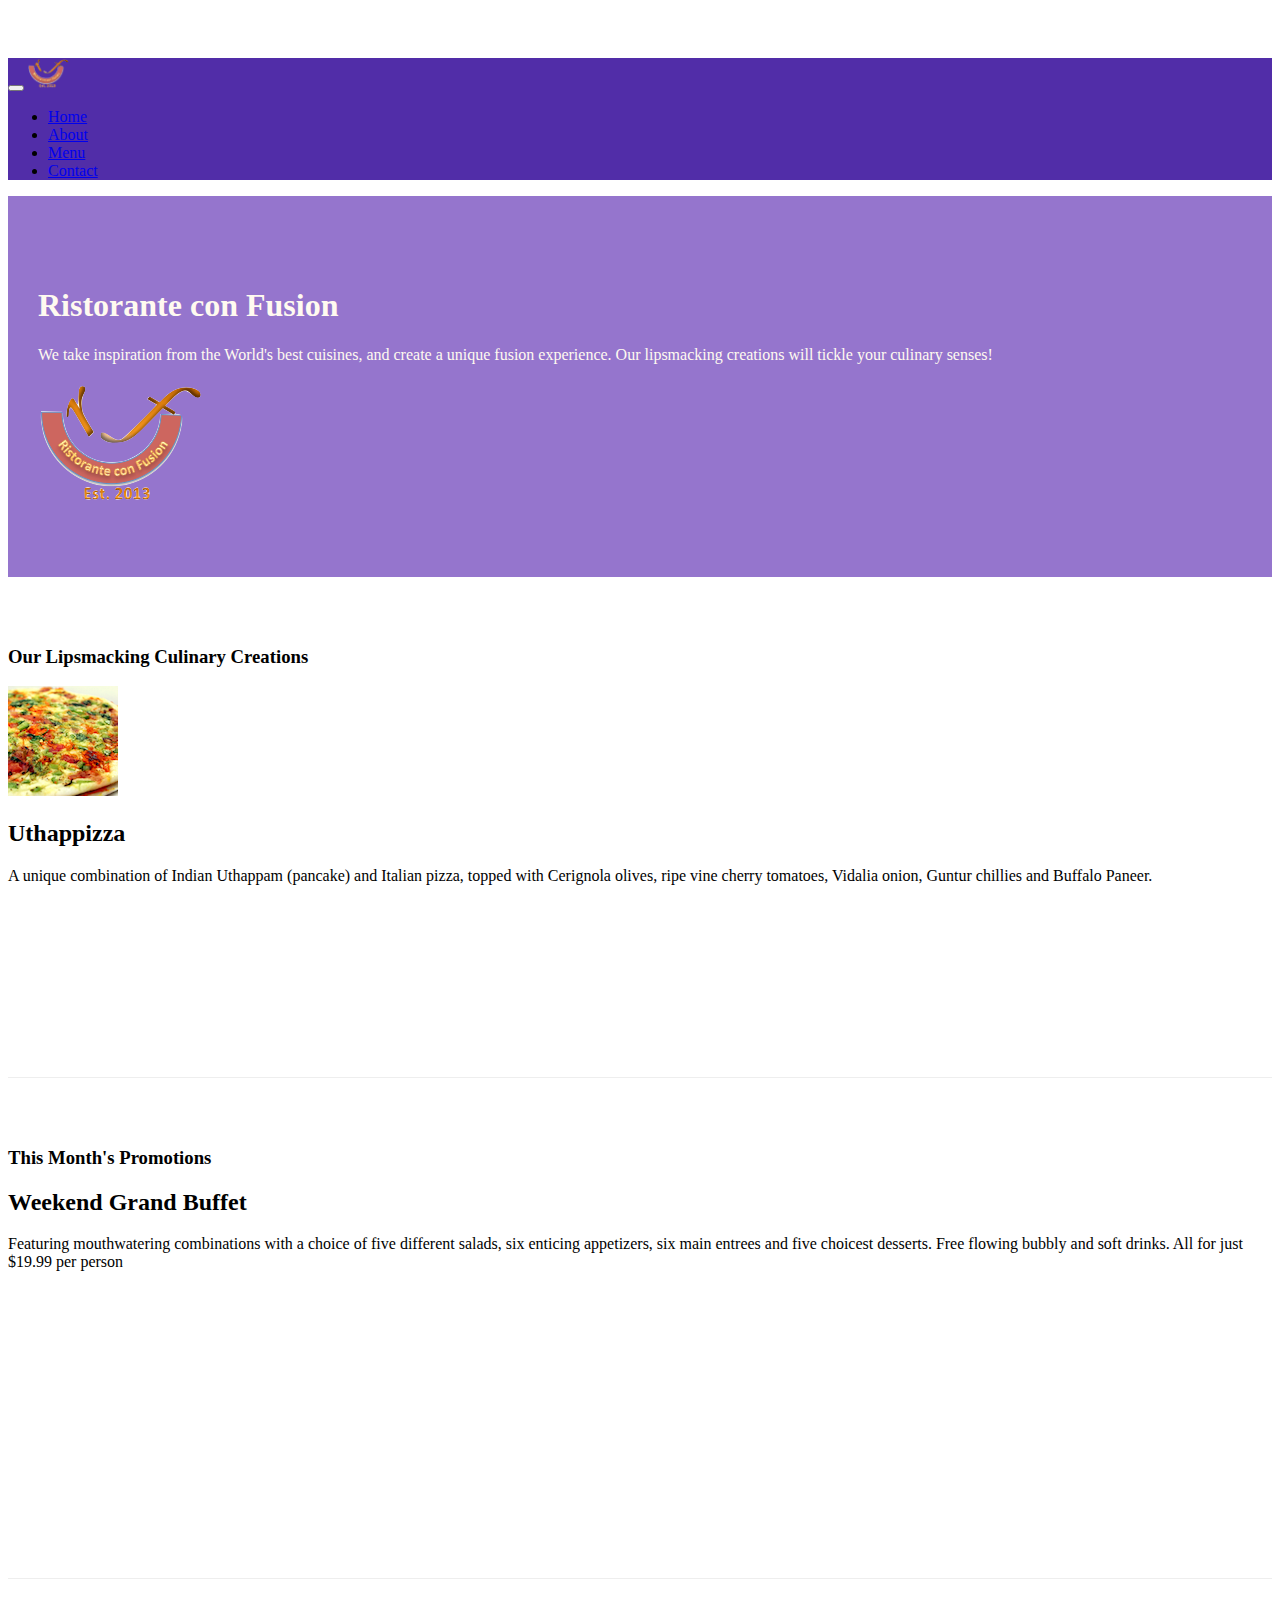
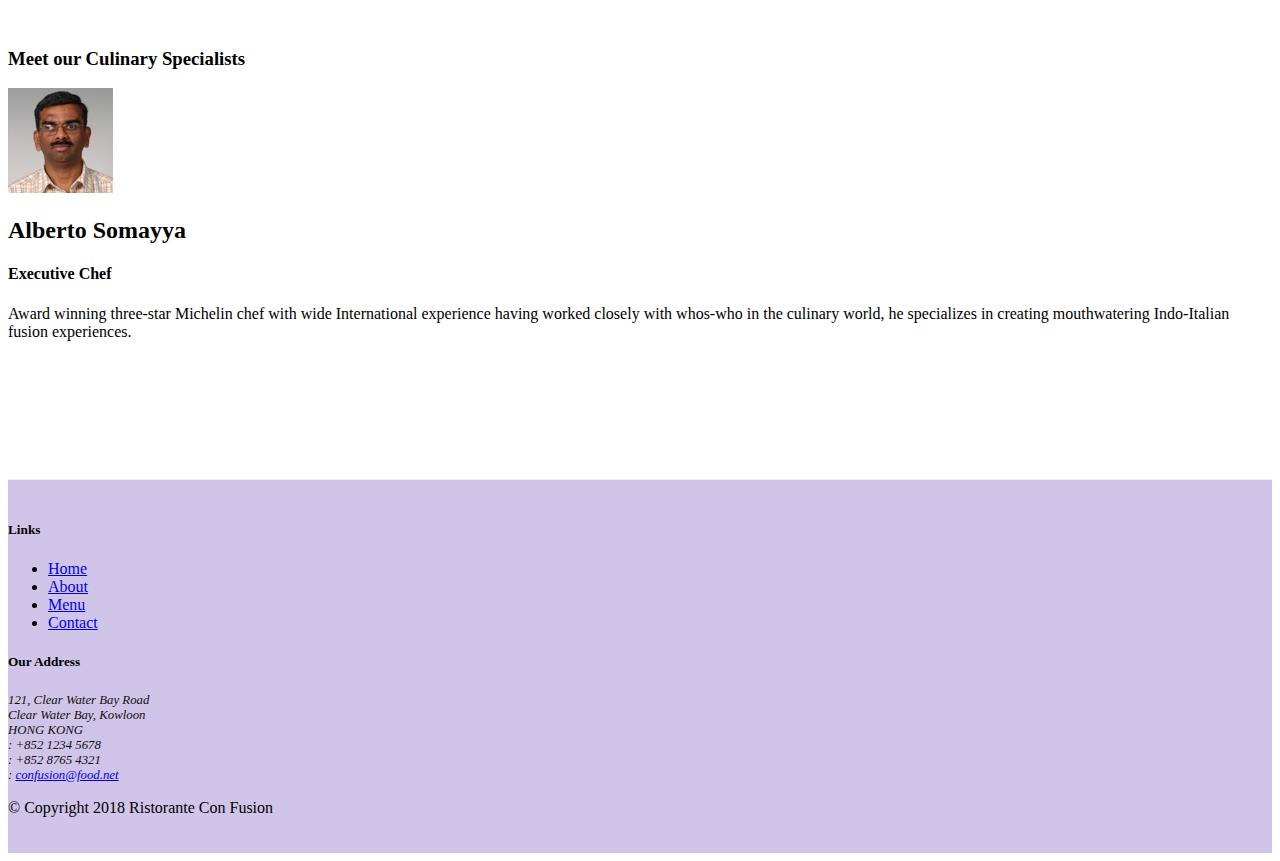
==== index.html @ 8a8d8ecc "Images and Media" ====
<!DOCTYPE html>
<html lang="en">

<head>
    <title>Ristorante Con Fusion</title>
     <!-- Required meta tags always come first -->
     <meta charset="utf-8">
     <meta name="viewport" content="width=device-width, initial-scale=1, shrink-to-fit=no">
     <meta http-equiv="x-ua-compatible" content="ie=edge">
 
     <!-- Bootstrap CSS -->
     <link rel="stylesheet" href="node_modules/bootstrap/dist/css/bootstrap.min.css">
     <link href="css/style.css" rel="stylesheet">
     <link rel="stylesheet" href="node_modules/font-awesome/css/font-awesome.min.css">
     <link rel="stylesheet" href="node_modules/bootstrap-social/bootstrap-social.css">
</head>

<body>
    <nav class="navbar navbar-dark navbar-expand-sm  fixed-top">
        <div class="container">
            <button class="navbar-toggler" type="button" data-toggle="collapse" data-target="#Navbar">
                <span class="navbar-toggler-icon"></span>
            </button>
            <a class="navbar-brand mr-auto" href="#"><img src="img/logo.png" height="30" width="41"></a>
           <div class="collapse navbar-collapse" id="Navbar">
            <ul class="navbar-nav mr-auto"> 
                <li class="nav-item active"><a class="nav-link" href="#"><span class="fa fa-home fa-lg"></span> Home  </a></li>
                <li class="nav-item"><a class="nav-link" href="./aboutus.html"><span class="fa fa-info fa-lg"></span> About  </a></li>
                <li class="nav-item"><a class="nav-link" href="#"><span class="fa fa-list fa-lg"></span> Menu  </a></li>
                <li class="nav-item"><a class="nav-link" href="./contactus.html"><span class="fa fa-address-card fa-lg"></span> Contact  </a></li>
            </ul>
        </div>           
        </div>
    </nav>
    <header class="jumbotron">
        <div class="container">
            <div  class="row row-header"">
                <div class="col-12 col-sm-6">
                    <h1>Ristorante con Fusion</h1>
                    <p>We take inspiration from the World's best cuisines, and create a unique fusion experience. Our lipsmacking creations will tickle your culinary senses!</p>
                </div>
                <div class="col-12 col-sm align-self-center">
                    <img src="img/logo.png" class="img-fluid">
                </div>
            </div>
        </div>
    </header>

    <div class="container">
        <div class="row row-content align-items-center">
            <div  class="col-12 col-sm-4 order-sm-last col-md-3">
                <h3>Our Lipsmacking Culinary Creations</h3>
            </div>
            <div class="media">
                <img class="d-flex mr-3 img-thumbnail align-self-center"
                        src="img/uthappizza.png" alt="Uthappizza">
                <div class="media-body">
                    <h2 class="mt-0">Uthappizza</h2>
                    <p class="d-none d-sm-block">A unique combination of Indian Uthappam (pancake) and
                        Italian pizza, topped with Cerignola olives, ripe vine
                        cherry tomatoes, Vidalia onion, Guntur chillies and
                        Buffalo Paneer.</p>
                </div>
            </div>
        </div>


        <div class="row row-content align-items-center">
            <div  class="col-12 col-sm-4 col-md-3">
                <h3>This Month's Promotions</h3>
            </div>
            <div  class="col col-sm col-md">
                <h2>Weekend Grand Buffet</h2>
                <p class="d-none d-sm-block">Featuring mouthwatering combinations with a choice of five different salads, six enticing appetizers, six main entrees and five choicest desserts. Free flowing bubbly and soft drinks. All for just $19.99 per person </p>
            </div>
        </div>

        <div class="row row-content align-items-center">
            <div  class="col-12 col-sm-4 order-sm-last col-md-3">
                <h3>Meet our Culinary Specialists</h3>
            </div>
            <div class="media">
                <img class="d-flex mr-3 img-thumbnail align-self-center"
                        src="img/alberto.png" alt="Alberto Somayya">
                <div class="media-body">
                    <h2 class="mt-0">Alberto Somayya</h2>
                    <h4>Executive Chef</h4>
                    <p class="d-none d-sm-block">Award winning three-star Michelin chef with wide
                        International experience having worked closely with
                        whos-who in the culinary world, he specializes in
                        creating mouthwatering Indo-Italian fusion experiences.
                        </p>
                </div>
            </div>
            
        </div>
    </div>

    <footer class="footer">
        <div class="container align-items-center">
            <div class="row">             
                <div class="col-4 offset-1 col-sm-2">
                    <h5>Links</h5>
                    <ul class="list-unstyled">
                        <li><a href="#"><span class="fa fa-home fa-lg"></span> Home</a></li>
                        <li><a href="./aboutus.html"><span class="fa fa-info fa-lg"></span> About</a></li>
                        <li><a href="#"><span class="fa fa-list fa-lg"></span> Menu</a></li>
                        <li><a href="./contactus.html"><span class="fa fa-phone fa-lg"></span> Contact</a></li>
                    </ul>
                </div>
                <div class="col-7 col-sm-5">
                    <h5>Our Address</h5>
                    <address>
		              121, Clear Water Bay Road<br>
		              Clear Water Bay, Kowloon<br>
		              HONG KONG<br>
		              <i class="fa fa-phone fa-lg"></i>: +852 1234 5678<br>
                      <i class="fa fa-fax fa-lg"></i>: +852 8765 4321<br>
                      <i class="fa fa-envelope fa-lg"></i>: 
                      <a href="mailto:confusion@food.net">confusion@food.net</a>
		           </address>
                </div>
                <div class="col-12 col-sm-4 align-self-center">
                    <div class="text-center">
                        <a class="btn btn-social-icon btn-google" href="http://google.com/+"><i class="fa fa-google-plus"></i></a>
                        <a class="btn btn-social-icon btn-facebook" href="http://www.facebook.com/profile.php?id="><i class="fa fa-facebook"></i></a>
                        <a class="btn btn-social-icon btn-linkedin" href="http://www.linkedin.com/in/"><i class="fa fa-linkedin"></i></a>
                        <a class="btn btn-social-icon btn-twitter" href="http://twitter.com/"><i class="fa fa-twitter"></i></a>
                        <a class="btn btn-social-icon btn-google" href="http://youtube.com/"><i class="fa fa-youtube"></i></a>
                        <a class="btn btn-social-icon" href="mailto:"><i class="fa fa-envelope-o"></i></a>
                    </div>
                </div>
           </div>
           <div class="row justify-content-center ">             
                <div class="col-auto">
                    <p>© Copyright 2018 Ristorante Con Fusion</p>
                </div>
           </div>
        </div>
    </footer>
     <!-- jQuery first, then Popper.js, then Bootstrap JS. -->
     <script src="node_modules/jquery/dist/jquery.slim.min.js"></script>
     <script src="node_modules/popper.js/dist/umd/popper.min.js"></script>
     <script src="node_modules/bootstrap/dist/js/bootstrap.min.js"></script>
</body>

</html>
---- css/style.css ----
body{
    padding:50px 0px 0px 0px;
    z-index:0;
}

.navbar-dark {
     background-color: #512DA8;
}
.row-header{
    margin:0px auto;
    padding:0px;
}
.row-content {
    margin:0px auto;
    padding: 50px 0px 50px 0px;
    border-bottom: 1px ridge;
    min-height:400px;
}
.footer{
    background-color: #D1C4E9;
    margin:0px auto;
    padding: 20px 0px 20px 0px;
}
.jumbotron {
    padding:70px 30px 70px 30px;
    margin:0px auto;
    background: #9575CD ;
    color:floralwhite;
}

address{
    font-size:80%;
    margin:0px;
    color:#0f0f0f;
}
.thead{
    background-color:  #512DA8 ;
    color: white;
}
.card-header{
    background-color:#512DA8 ;
}
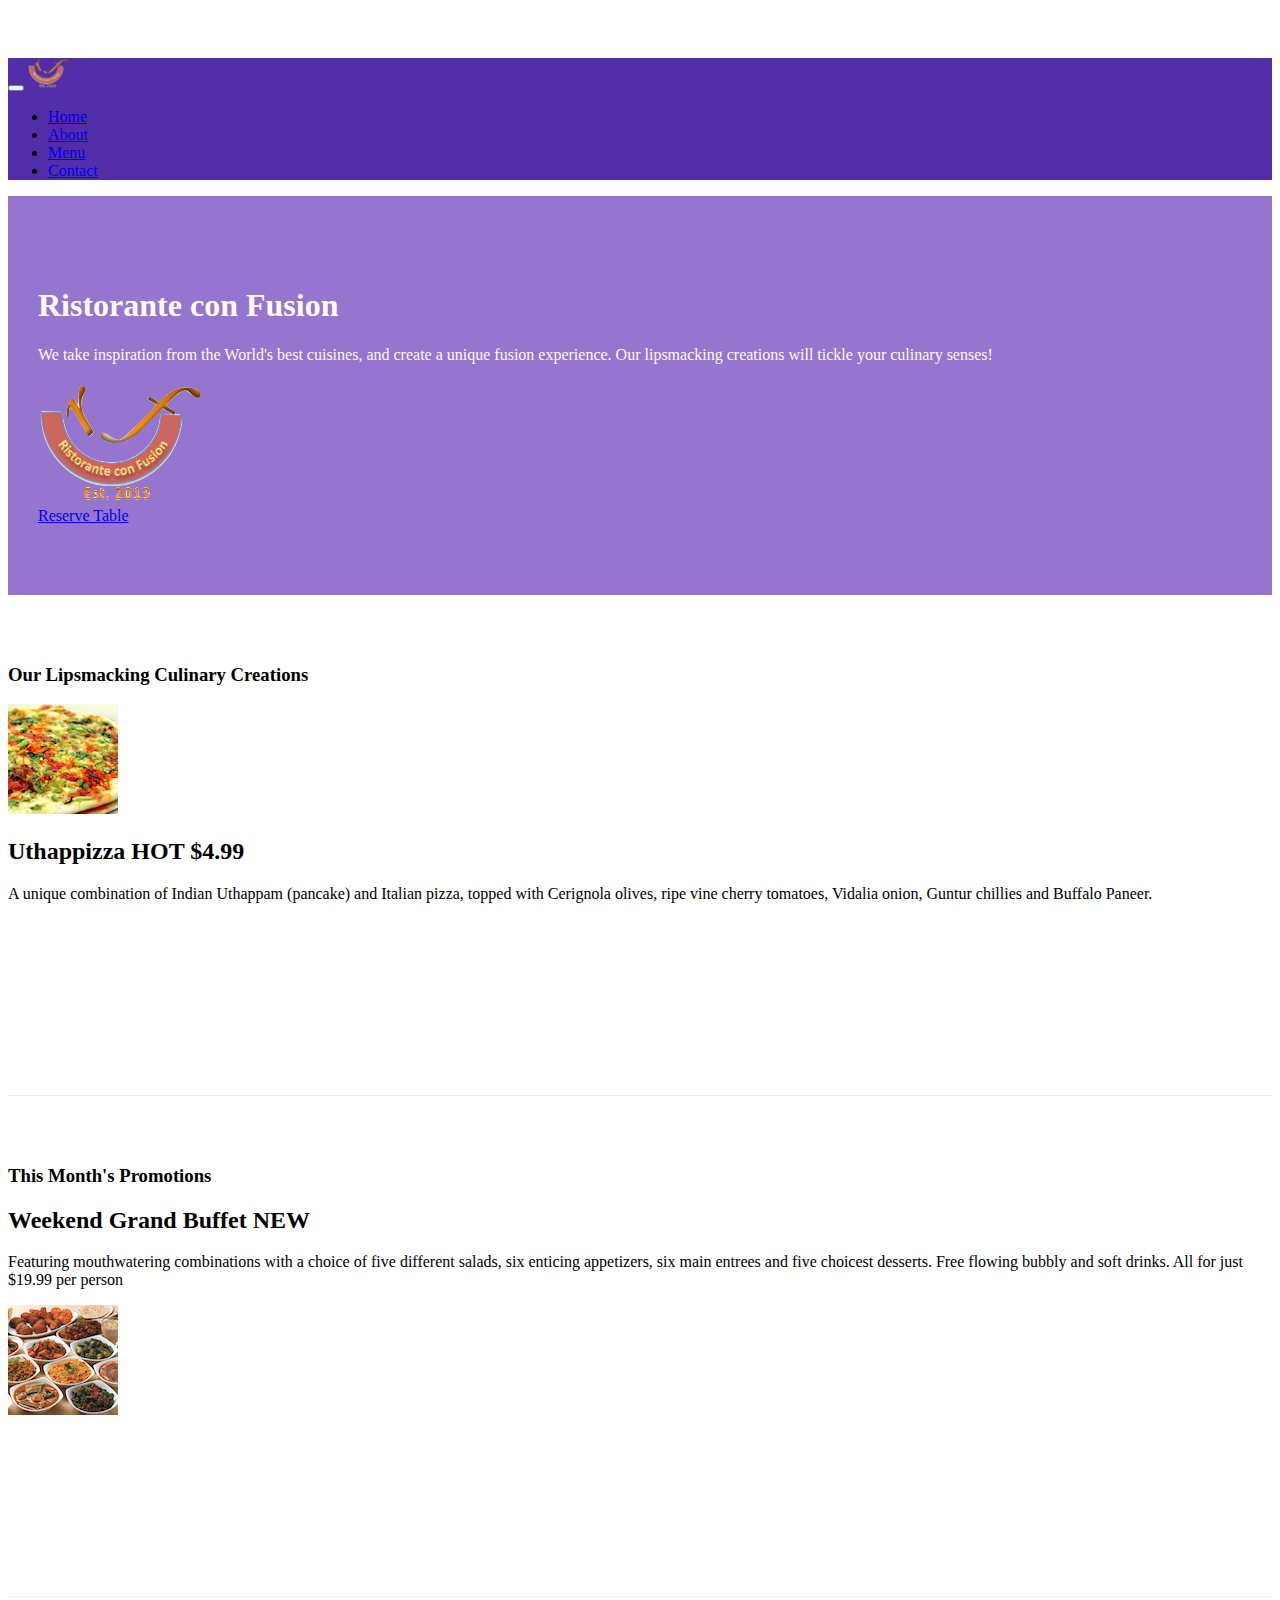
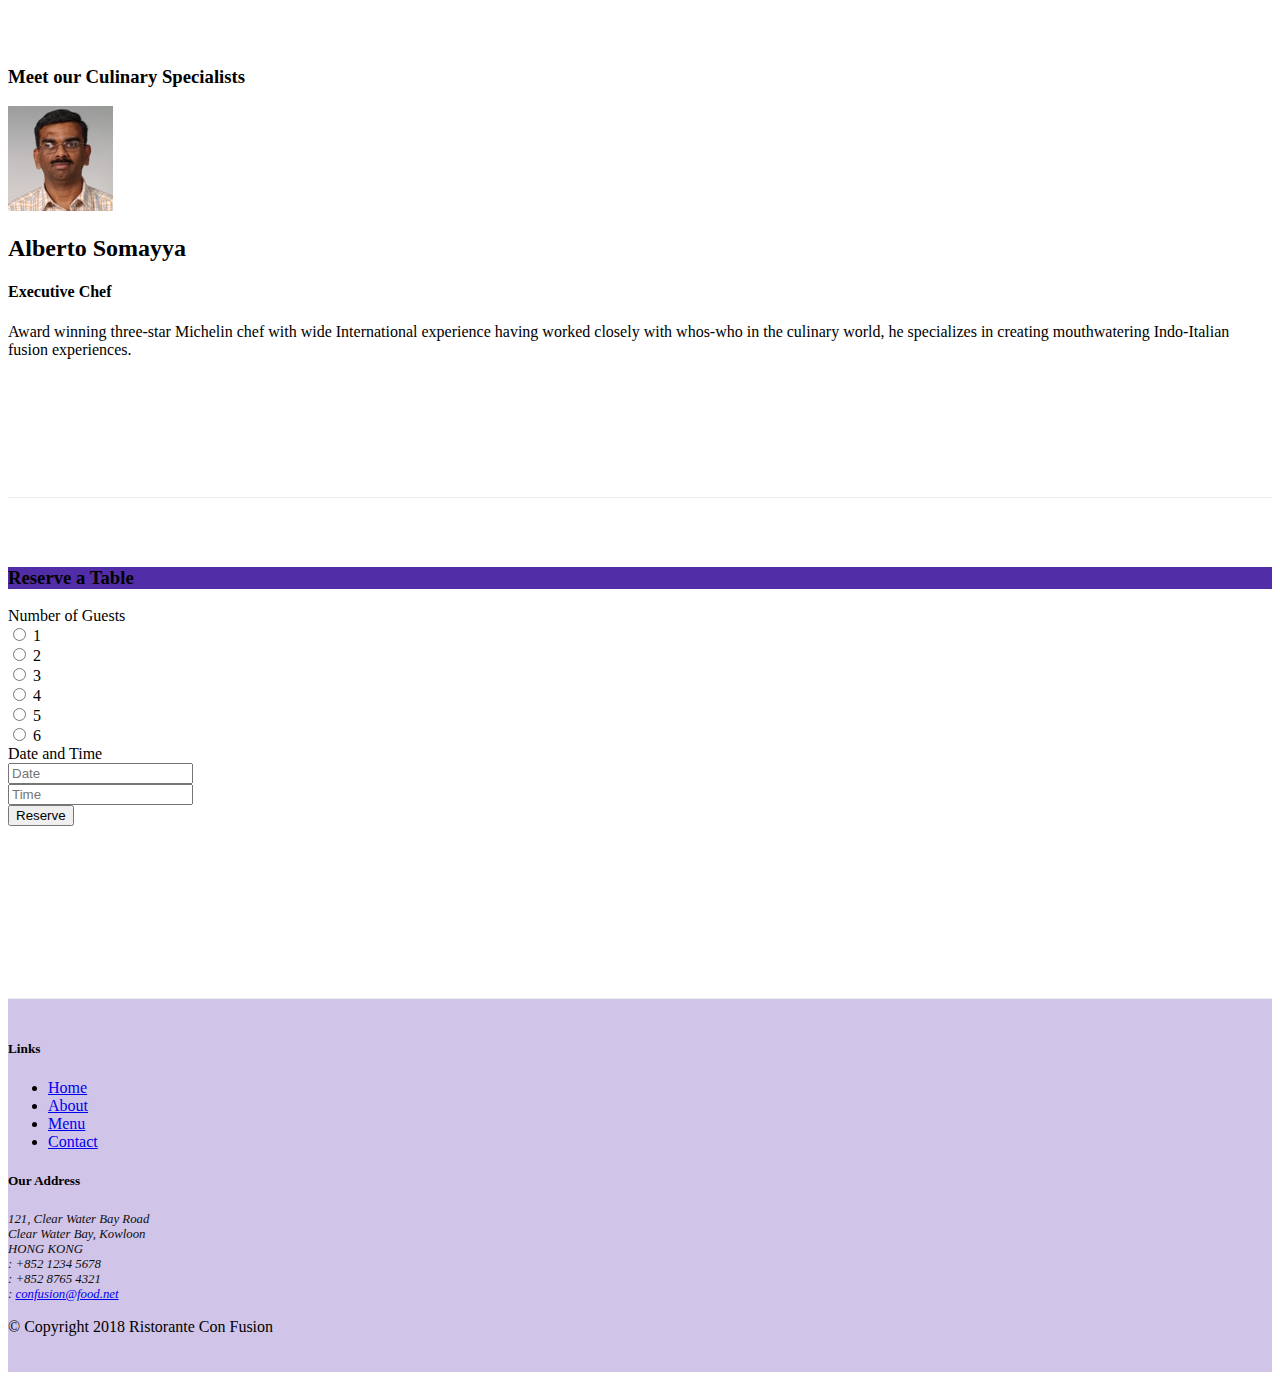
==== commit b4be0545: "Assignment 2" ====
--- a/index.html
+++ b/index.html
@@ -42,6 +42,13 @@
                 <div class="col-12 col-sm align-self-center">
                     <img src="img/logo.png" class="img-fluid">
                 </div>
+                <div class="col-12 col-sm align-self-center">
+                    <div class="form-group row">
+                        <div >
+                            <a role="button" class="btn btn-warning" href="#reserveCard"><i class="fa fa-calendar-check-o" aria-hidden="true"></i>   Reserve Table</a>
+                        </div>
+                    </div>
+                </div>
             </div>
         </div>
     </header>
@@ -51,34 +58,48 @@
             <div  class="col-12 col-sm-4 order-sm-last col-md-3">
                 <h3>Our Lipsmacking Culinary Creations</h3>
             </div>
-            <div class="media">
-                <img class="d-flex mr-3 img-thumbnail align-self-center"
-                        src="img/uthappizza.png" alt="Uthappizza">
-                <div class="media-body">
-                    <h2 class="mt-0">Uthappizza</h2>
-                    <p class="d-none d-sm-block">A unique combination of Indian Uthappam (pancake) and
-                        Italian pizza, topped with Cerignola olives, ripe vine
-                        cherry tomatoes, Vidalia onion, Guntur chillies and
-                        Buffalo Paneer.</p>
-                </div>
-            </div>
+            <div class="col col-sm order-sm-first col-md">
+                <div class="media">
+                    <img class="d-flex mr-3 img-thumbnail align-self-center"
+                            src="img/uthappizza.png" alt="Uthappizza">
+                    <div class="media-body">
+                        <h2 class="mt-0">Uthappizza <span class="badge badge-danger">HOT</span> <span class="badge badge-pill badge-secondary"> $4.99</span></h2>
+                        <p class="d-none d-sm-block">A unique combination of Indian Uthappam (pancake) and
+                            Italian pizza, topped with Cerignola olives, ripe vine
+                            cherry tomatoes, Vidalia onion, Guntur chillies and
+                            Buffalo Paneer.</p>
+                    </div>
+                </div>
+            </div>
+            
         </div>
 
 
         <div class="row row-content align-items-center">
-            <div  class="col-12 col-sm-4 col-md-3">
+            <div  class="col-12 col-sm-4 order-sm-last col-md-3">
                 <h3>This Month's Promotions</h3>
             </div>
-            <div  class="col col-sm col-md">
-                <h2>Weekend Grand Buffet</h2>
-                <p class="d-none d-sm-block">Featuring mouthwatering combinations with a choice of five different salads, six enticing appetizers, six main entrees and five choicest desserts. Free flowing bubbly and soft drinks. All for just $19.99 per person </p>
-            </div>
+            <div class="col col-sm order-sm-last col-md">
+                <div  class="media">
+                    <div class="media-body">
+                        <h2 class="mt-0 ">Weekend Grand Buffet <span class="badge badge-danger">NEW</span></h2>
+                        <p class="d-none d-sm-block col ">Featuring mouthwatering combinations with a choice of five different salads, six enticing appetizers,
+                             six main entrees and five choicest desserts. Free flowing bubbly and soft drinks. All for just $19.99 per person </p>
+                            </div>
+                             <img class="d-flex mr-4 img-thumbnail align-self-center"
+                             src="img/buffet.png" alt="buffet">
+                    
+                   
+                </div>
+            </div>
+           
         </div>
 
         <div class="row row-content align-items-center">
             <div  class="col-12 col-sm-4 order-sm-last col-md-3">
                 <h3>Meet our Culinary Specialists</h3>
             </div>
+            <div class="col col-sm order-sm-first col-md">
             <div class="media">
                 <img class="d-flex mr-3 img-thumbnail align-self-center"
                         src="img/alberto.png" alt="Alberto Somayya">
@@ -92,7 +113,69 @@
                         </p>
                 </div>
             </div>
+            </div>
             
+        </div>
+    </div>
+    <div  class="row row-content">
+        <div class="col-12 col-sm-10 offset-3 align-items-center">
+            <div class="col-12 col-sm-7">
+                <div class="card">
+                    <h3 class="card-header bg-warning text-white"> <a name="reserveCard" >Reserve a Table</a> </h3>
+                    <div class="card-body">
+                        <div class="form-group row">
+                            <label for="numOfGuests" class="col-12 col-md-3 col-form-label">Number of Guests</label>
+                            <div class="col-9">
+                                <div class="form-check-inline">
+                                    <label class="form-check-label">
+                                      <input type="radio" class="form-check-input" name="numOfGuests" id="oneGuest"> 1
+                                    </label>
+                                  </div>
+                                  <div class="form-check-inline">
+                                    <label class="form-check-label">
+                                      <input type="radio" class="form-check-input" name="numOfGuests" id="twoGuests"> 2
+                                    </label>
+                                  </div>
+                                  <div class="form-check-inline">
+                                    <label class="form-check-label">
+                                      <input type="radio" class="form-check-input" name="numOfGuests" id="threeGuests"> 3
+                                    </label>
+                                  </div>
+                                  <div class="form-check-inline">
+                                    <label class="form-check-label">
+                                      <input type="radio" class="form-check-input" name="numOfGuests" id="fourGuests"> 4
+                                    </label>
+                                  </div>
+                                  <div class="form-check-inline">
+                                    <label class="form-check-label">
+                                      <input type="radio" class="form-check-input" name="numOfGuests" id="fiveGuests"> 5
+                                    </label>
+                                  </div>
+                                  <div class="form-check-inline">
+                                    <label class="form-check-label">
+                                      <input type="radio" class="form-check-input" name="numOfGuests" id="sixGuests"> 6
+                                    </label>
+                                  </div>
+                            </div>
+                        </div>
+                        <div class="form-group row">
+                            <label for="dateAndTime" class="col-12 col-md-3 col-form-label">Date and Time</label>
+                            <div class="col-12 col-sm-5 col-md-4">
+                                <input type="text" class="form-control" id="date" name="date" placeholder="Date">
+                            </div>
+                            <div class=" col-12 col-sm-5 col-md-4">
+                                <input type="text" class="form-control" id="time" name="time" placeholder="Time">
+                            </div>
+                        </div>
+                        <div class="form-group row">
+                            <div class="offset-md-3 col-md-10">
+                                <button type="submit" class="btn btn-primary">Reserve</button>
+                            </div>
+                        </div>
+                        </div>
+                    </div>
+                </div>
+            </div>
         </div>
     </div>
 
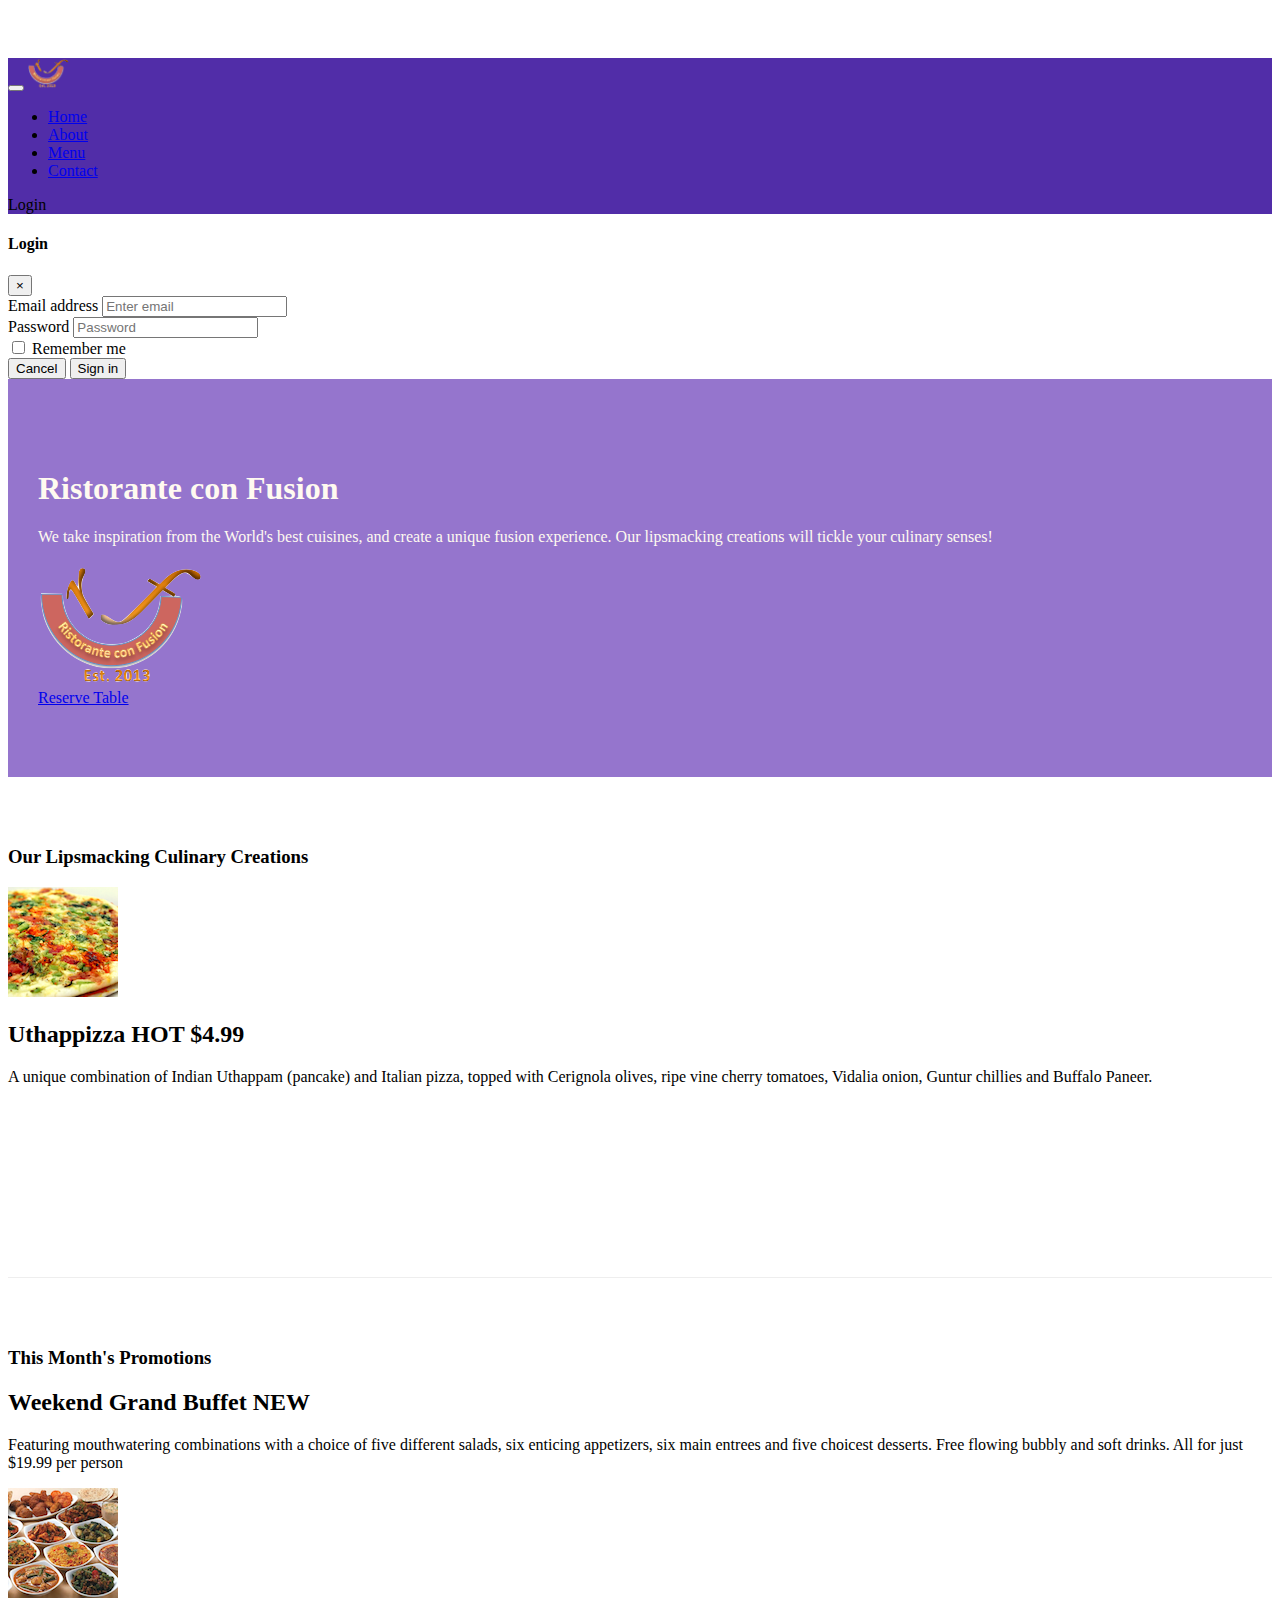
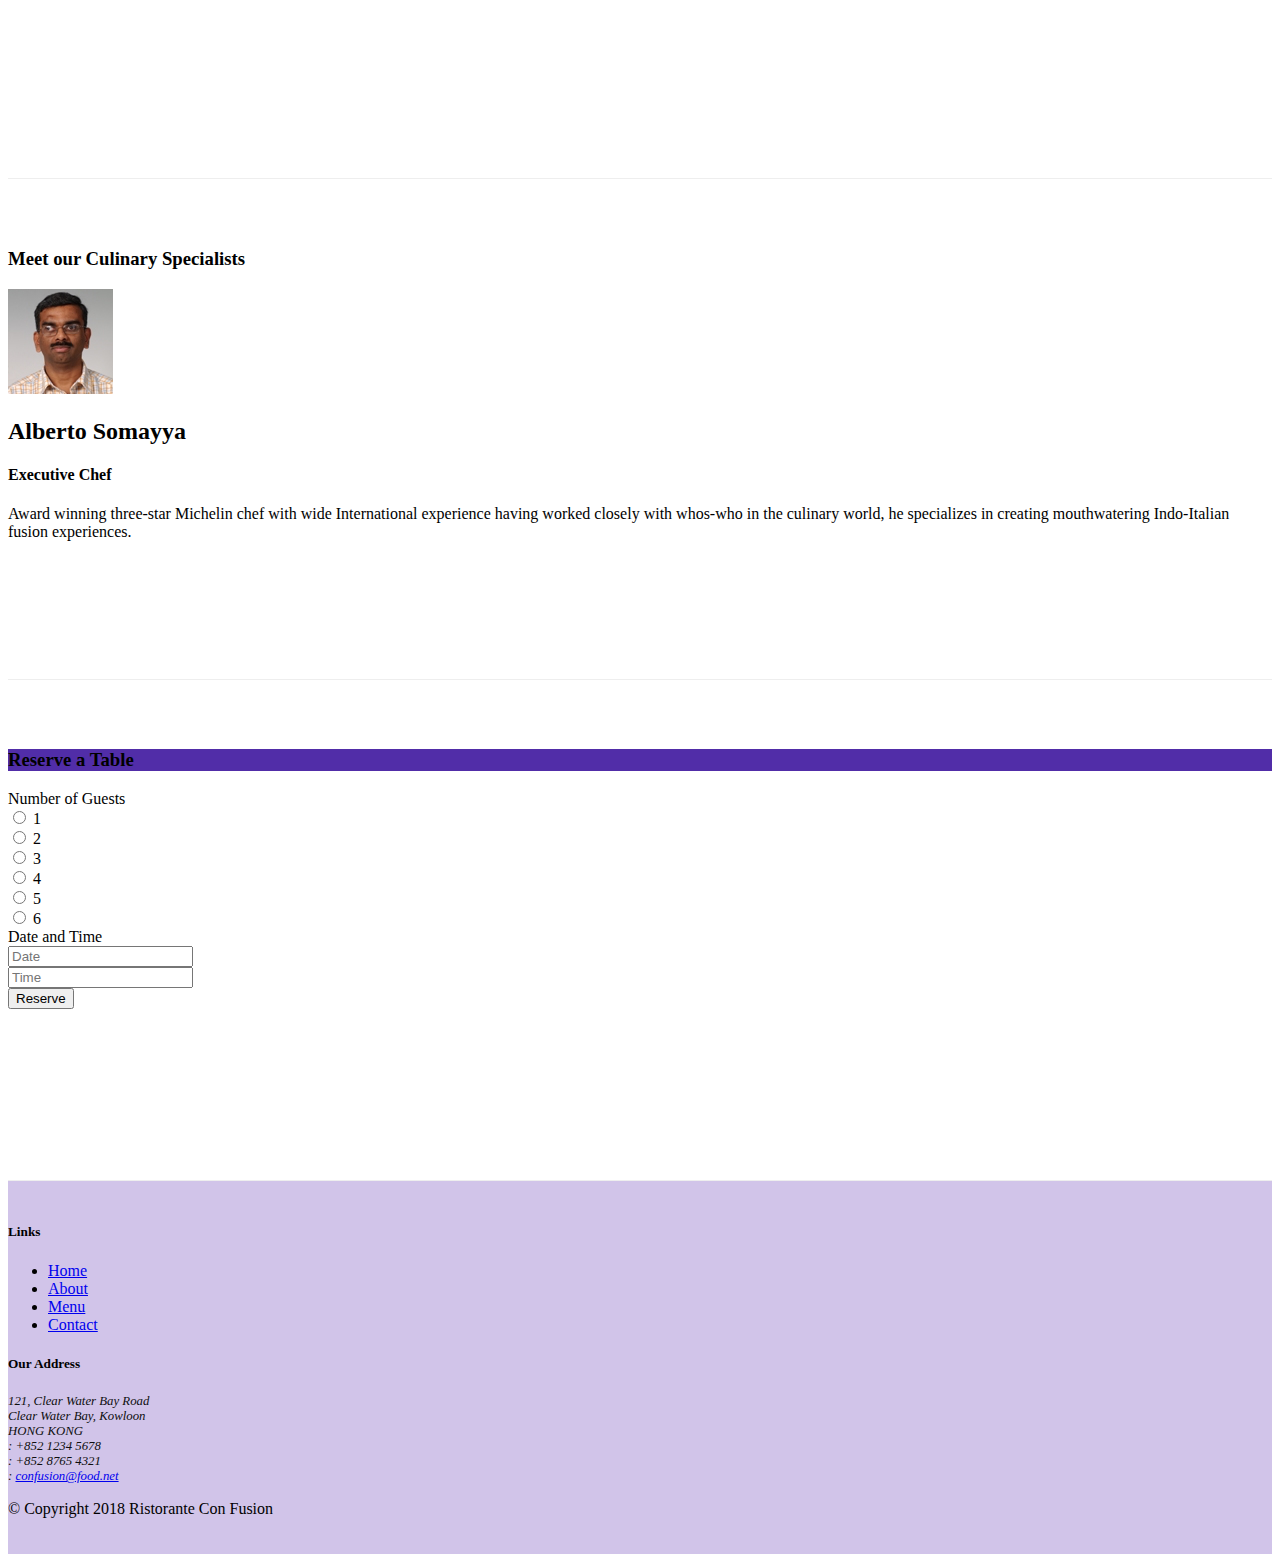
==== commit be90a74c: "Tooltip and Modal" ====
--- a/index.html
+++ b/index.html
@@ -29,9 +29,53 @@
                 <li class="nav-item"><a class="nav-link" href="#"><span class="fa fa-list fa-lg"></span> Menu  </a></li>
                 <li class="nav-item"><a class="nav-link" href="./contactus.html"><span class="fa fa-address-card fa-lg"></span> Contact  </a></li>
             </ul>
+            <span class="navbar-text">
+                <a data-toggle="modal" data-target="#loginModal">
+                <span class="fa fa-sign-in"></span> Login</a>
+            </span>
         </div>           
         </div>
     </nav>
+
+    <div id="loginModal" class="modal fade" role="dialog">
+        <div class="modal-dialog modal-lg" role="content">
+            <!-- Modal content-->
+            <div class="modal-content">
+                <div class="modal-header">
+                    <h4 class="modal-title">Login </h4>
+                    <button type="button" class="close" data-dismiss="modal">&times;</button>
+                </div>
+                <div class="modal-body">
+                    <form>
+                        <div class="form-row">
+                            <div class="form-group col-sm-4">
+                                    <label class="sr-only" for="exampleInputEmail3">Email address</label>
+                                    <input type="email" class="form-control form-control-sm mr-1" id="exampleInputEmail3" placeholder="Enter email">
+                            </div>
+                            <div class="form-group col-sm-4">
+                                <label class="sr-only" for="exampleInputPassword3">Password</label>
+                                <input type="password" class="form-control form-control-sm mr-1" id="exampleInputPassword3" placeholder="Password">
+                            </div>
+                            <div class="col-sm-auto">
+                                <div class="form-check">
+                                    <input class="form-check-input" type="checkbox">
+                                    <label class="form-check-label"> Remember me
+                                    </label>
+                                </div>
+                            </div>
+                        </div>
+                        <div class="form-row">
+                            <button type="button" class="btn btn-secondary btn-sm ml-auto" data-dismiss="modal">Cancel</button>
+                            <button type="submit" class="btn btn-primary btn-sm ml-1">Sign in</button>        
+                        </div>
+                    </form>
+                </div>
+            </div>
+        </div>
+    </div>
+
+
+
     <header class="jumbotron">
         <div class="container">
             <div  class="row row-header"">
@@ -45,7 +89,8 @@
                 <div class="col-12 col-sm align-self-center">
                     <div class="form-group row">
                         <div >
-                            <a role="button" class="btn btn-warning" href="#reserveCard"><i class="fa fa-calendar-check-o" aria-hidden="true"></i>   Reserve Table</a>
+                            <a role="button" class="btn btn-warning btn-block nav-link" data-toggle="tooltip" data-html="true"  title="Or Call us at <br><strong>+852 12345678</strong>"
+                                data-placement="bottom" href="#reserveCard"><i class="fa fa-calendar-check-o" aria-hidden="true"></i>   Reserve Table</a>
                         </div>
                     </div>
                 </div>
@@ -225,6 +270,12 @@
      <script src="node_modules/jquery/dist/jquery.slim.min.js"></script>
      <script src="node_modules/popper.js/dist/umd/popper.min.js"></script>
      <script src="node_modules/bootstrap/dist/js/bootstrap.min.js"></script>
+
+     <script>
+        $(document).ready(function(){
+            $('[data-toggle="tooltip"]').tooltip();
+        });
+    </script>
 </body>
 
 </html>--- a/css/style.css
+++ b/css/style.css
@@ -40,3 +40,9 @@
 .card-header{
     background-color:#512DA8 ;
 }
+.tab-content {
+    border-left: 1px solid #ddd;
+    border-right: 1px solid #ddd;
+    border-bottom: 1px solid #ddd;
+    padding: 10px;
+}
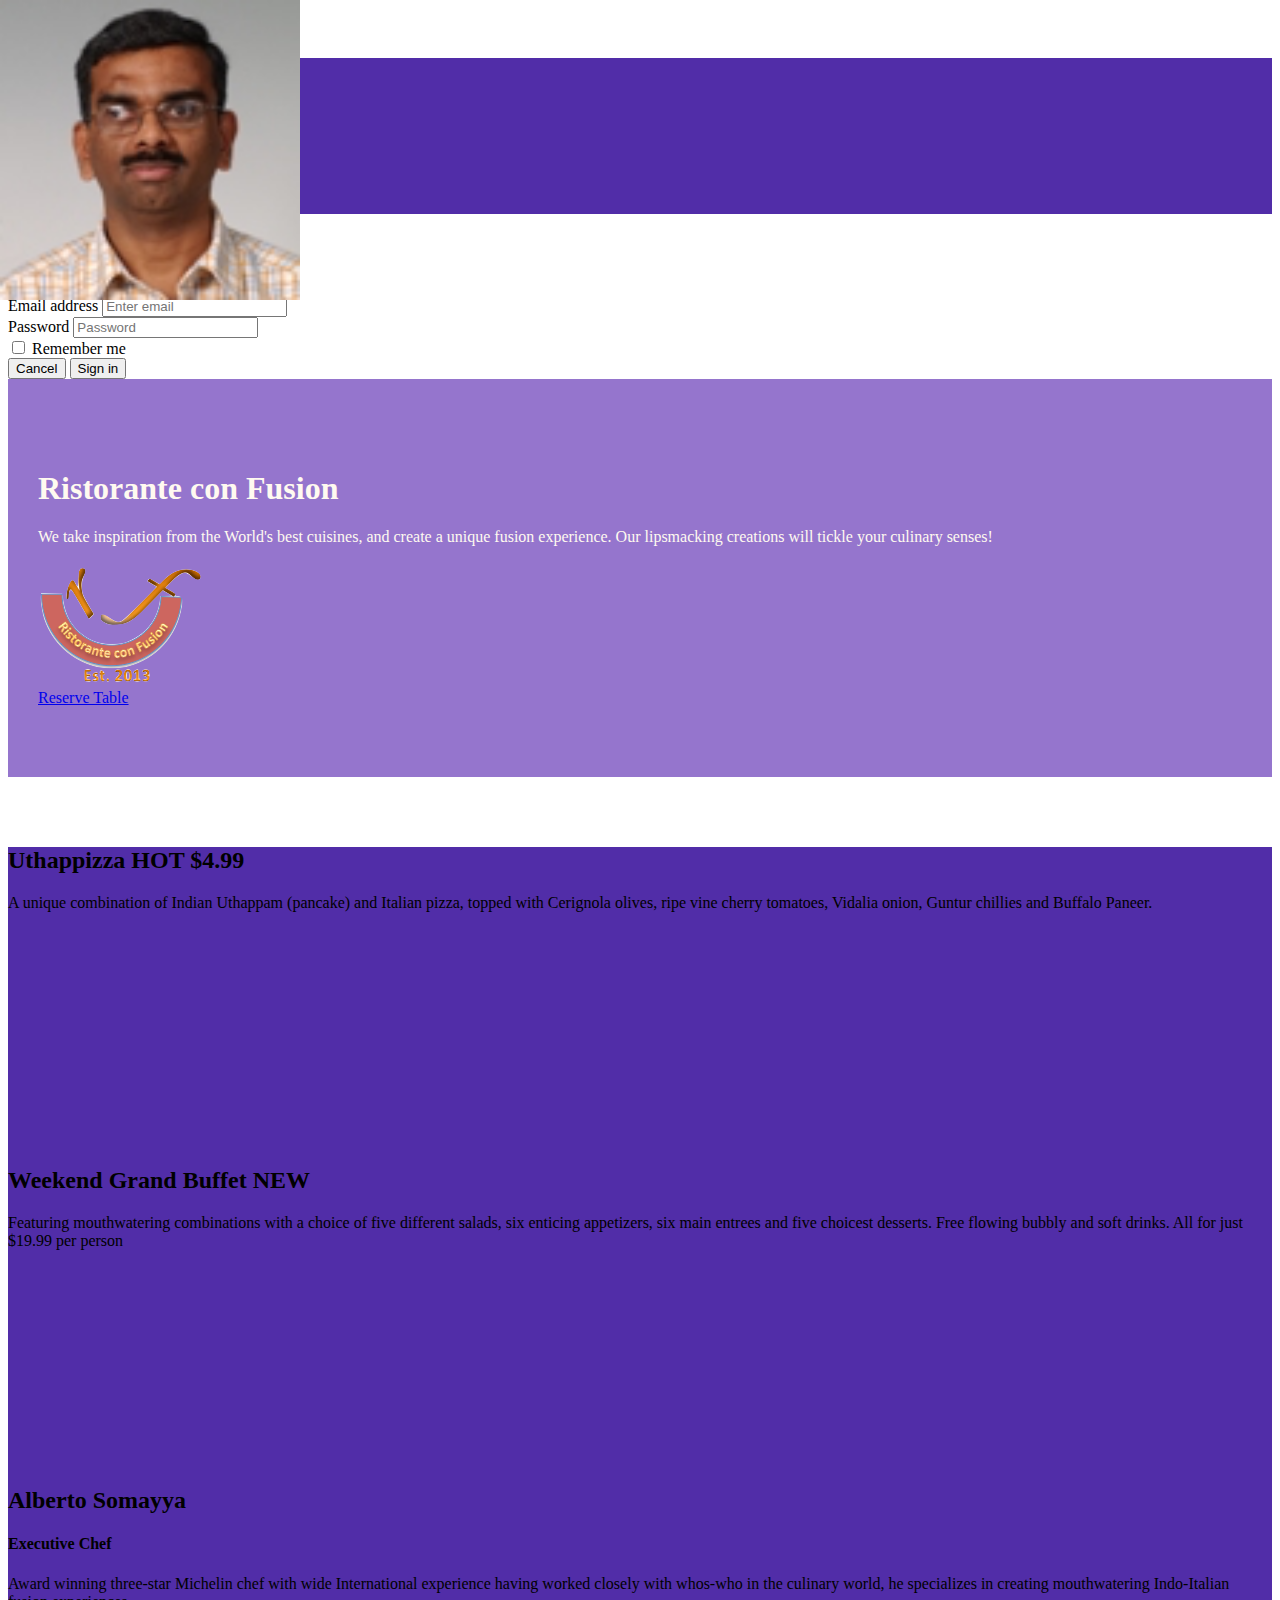
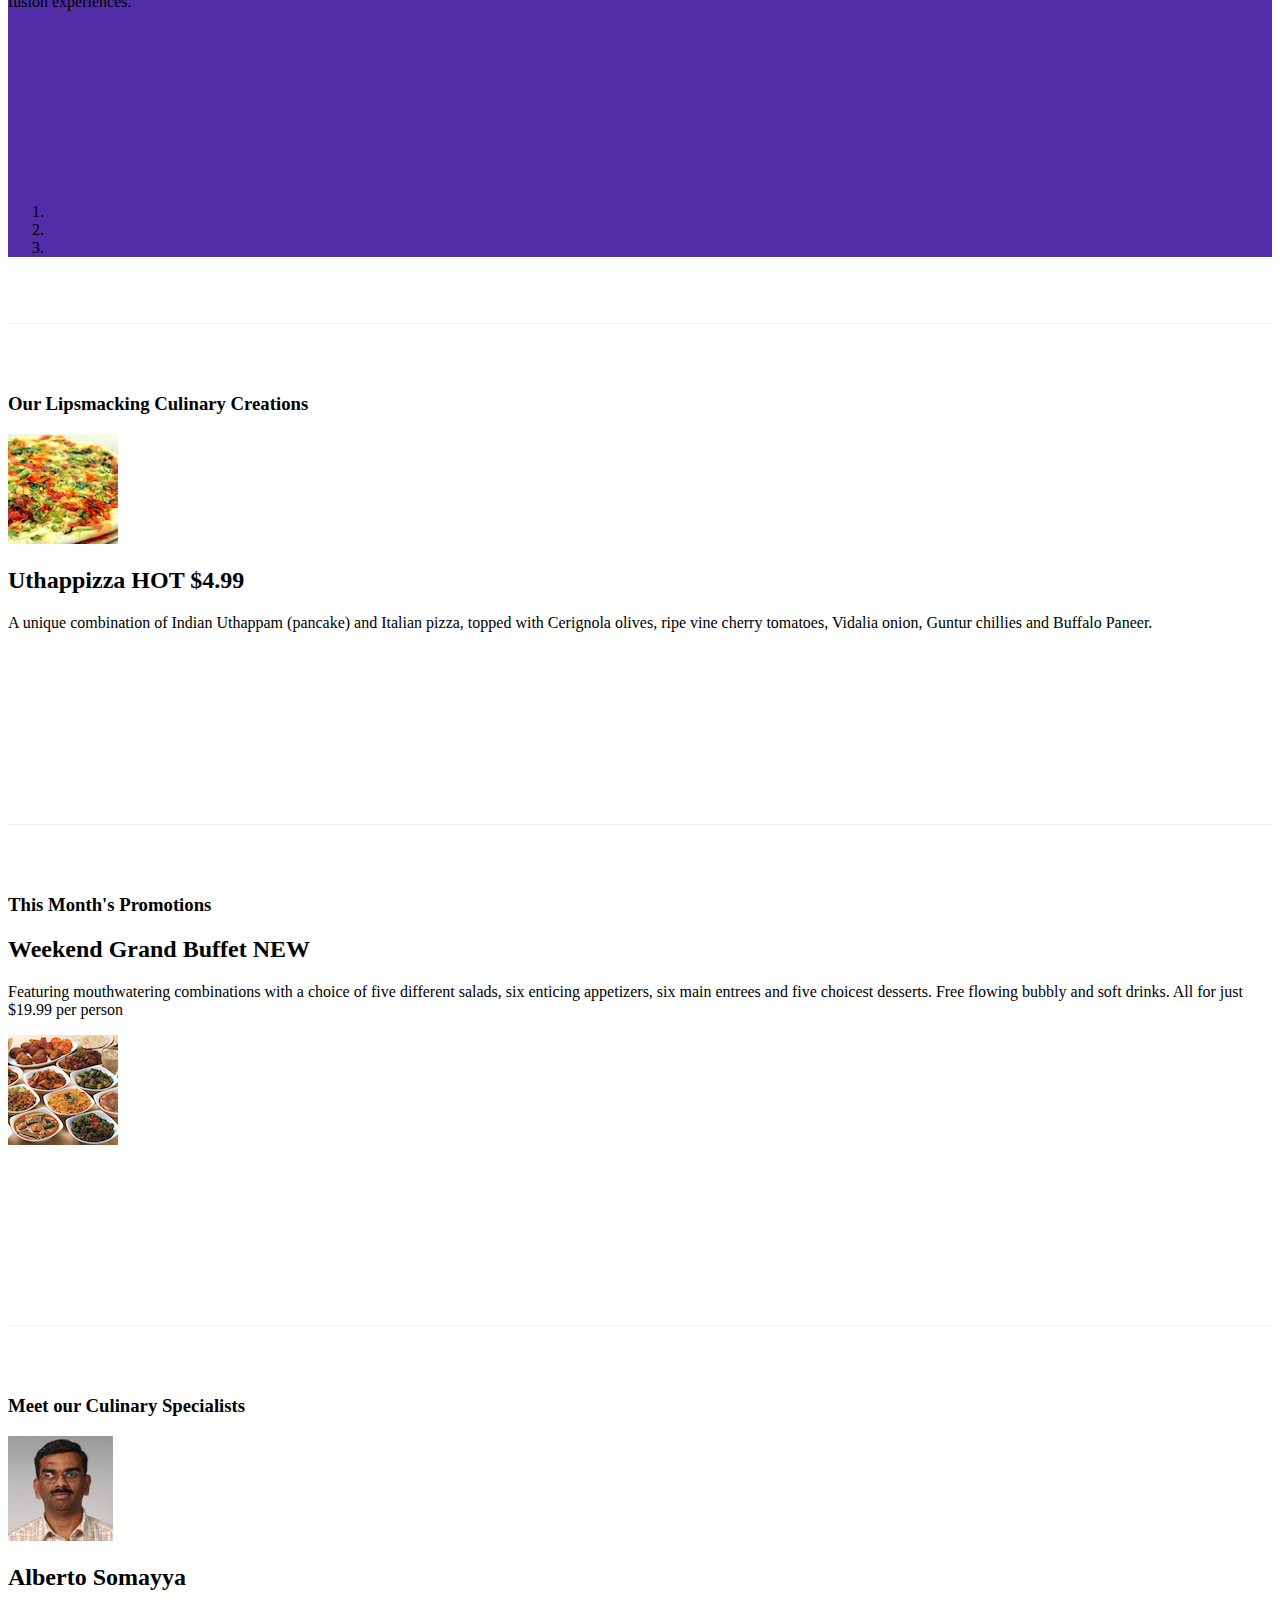
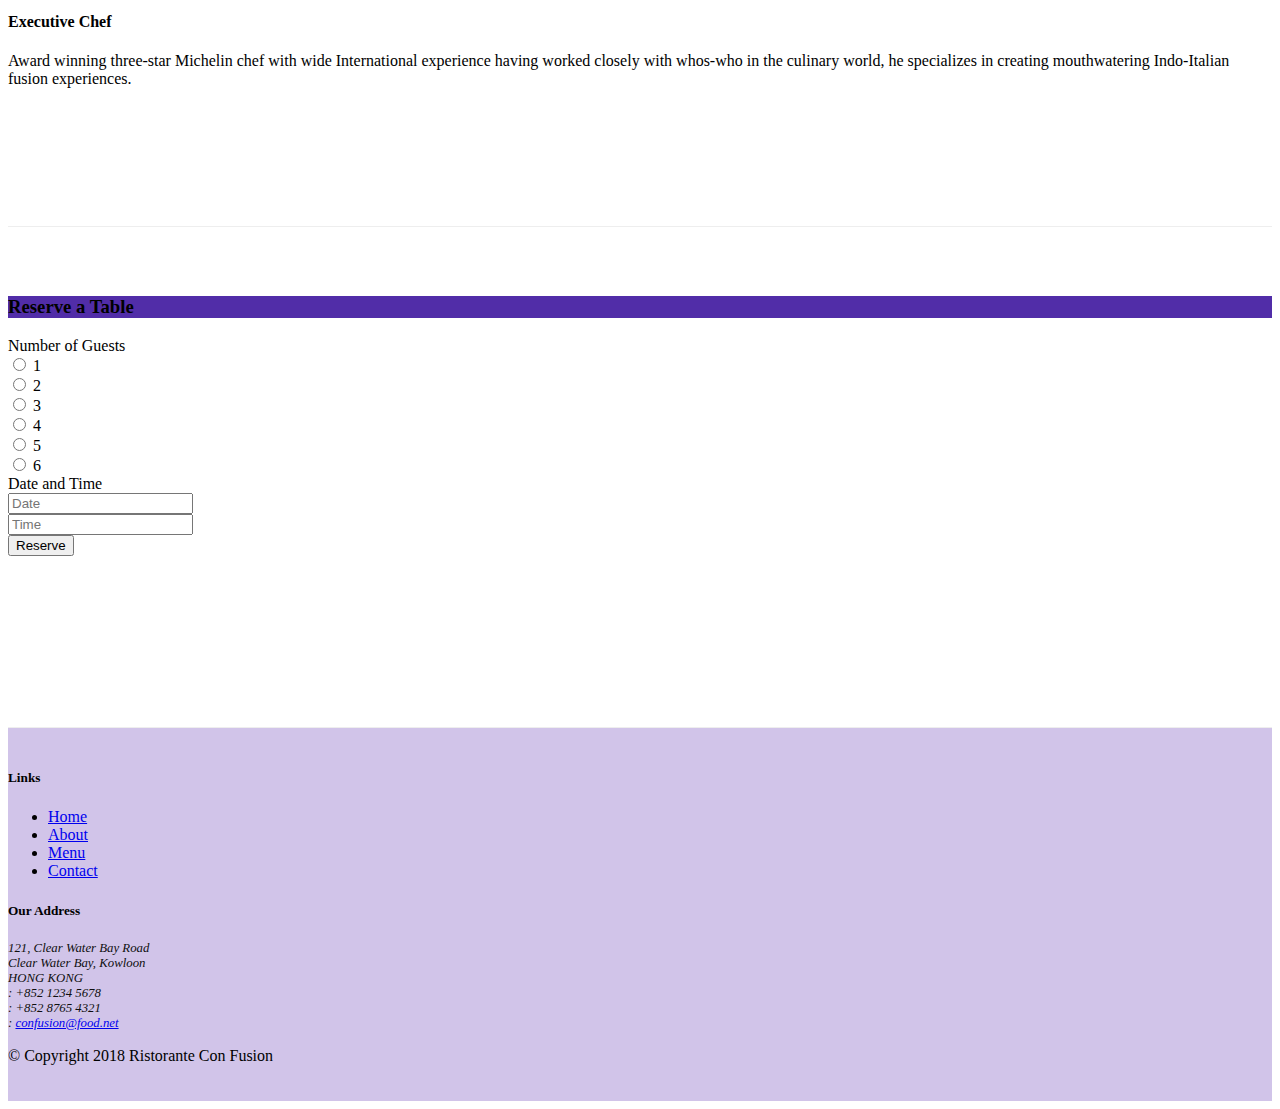
==== commit fcf09d82: "Carousel" ====
--- a/index.html
+++ b/index.html
@@ -98,6 +98,63 @@
         </div>
     </header>
 
+    <div class="row row-content">
+        <div class="col">
+            <div id="mycarousel" class="carousel slide" data-ride="carousel">
+                <div class="carousel-inner" role="listbox">
+                    <div class="carousel-item active">
+                        <img class="d-block img-fluid"
+                            src="img/uthappizza.png" alt="Uthappizza">
+                        <div class="carousel-caption d-none d-md-block">
+                            <h2>Uthappizza <span class="badge badge-danger">HOT</span> <span class="badge badge-pill badge-default">$4.99</span></h2>
+                        <p class="d-none d-sm-block">A unique combination of Indian Uthappam (pancake) and
+                            Italian pizza, topped with Cerignola olives, ripe vine
+                            cherry tomatoes, Vidalia onion, Guntur chillies and
+                            Buffalo Paneer.</p>
+                        </div>
+                    </div>
+                    <div class="carousel-item">
+                        <img class="d-block img-fluid"
+                        src="img/buffet.png" alt="buffet">
+                    <div class="carousel-caption d-none d-md-block">
+                        <h2 >Weekend Grand Buffet <span class="badge badge-danger">NEW</span></h2>
+                        <p class="d-none d-sm-block col ">Featuring mouthwatering combinations with a choice of five different salads, six enticing appetizers,
+                             six main entrees and five choicest desserts. Free flowing bubbly and soft drinks. All for just $19.99 per person </p>
+                            </div>
+                    </div>                    
+                    <div class="carousel-item">
+                        <img class="d-block img-fluid"
+                        src="img/alberto.png" alt="Alberto Somayya">
+                        <div class="carousel-caption d-none d-md-block">
+                    <h2 >Alberto Somayya</h2>
+                    <h4>Executive Chef</h4>
+                    <p class="d-none d-sm-block">Award winning three-star Michelin chef with wide
+                        International experience having worked closely with
+                        whos-who in the culinary world, he specializes in
+                        creating mouthwatering Indo-Italian fusion experiences.
+                        </p>
+                            </div>
+                    </div> 
+                    <ol class="carousel-indicators">
+                        <li data-target="#mycarousel" data-slide-to="0" class="active"></li>
+                        <li data-target="#mycarousel" data-slide-to="1"></li>
+                        <li data-target="#mycarousel" data-slide-to="2"></li>
+                    </ol>  
+
+                    <a class="carousel-control-prev" href="#mycarousel" role="button" data-slide="prev">
+                        <span class="carousel-control-prev-icon"></span>
+                    </a>
+                    <a class="carousel-control-next" href="#mycarousel" role="button" data-slide="next">
+                        <span class="carousel-control-next-icon"></span>
+                    </a>
+                    </div>
+                </div>
+            </div>
+
+         </div>
+    </div>
+
+
     <div class="container">
         <div class="row row-content align-items-center">
             <div  class="col-12 col-sm-4 order-sm-last col-md-3">
--- a/css/style.css
+++ b/css/style.css
@@ -46,3 +46,17 @@
     border-bottom: 1px solid #ddd;
     padding: 10px;
 }
+.carousel {
+    background:#512DA8;
+}
+
+.carousel-item {
+  height: 300px;
+}
+
+.carousel-item img {
+    position: absolute;
+    top: 0;
+    left: 0;
+    min-height: 300px;
+}
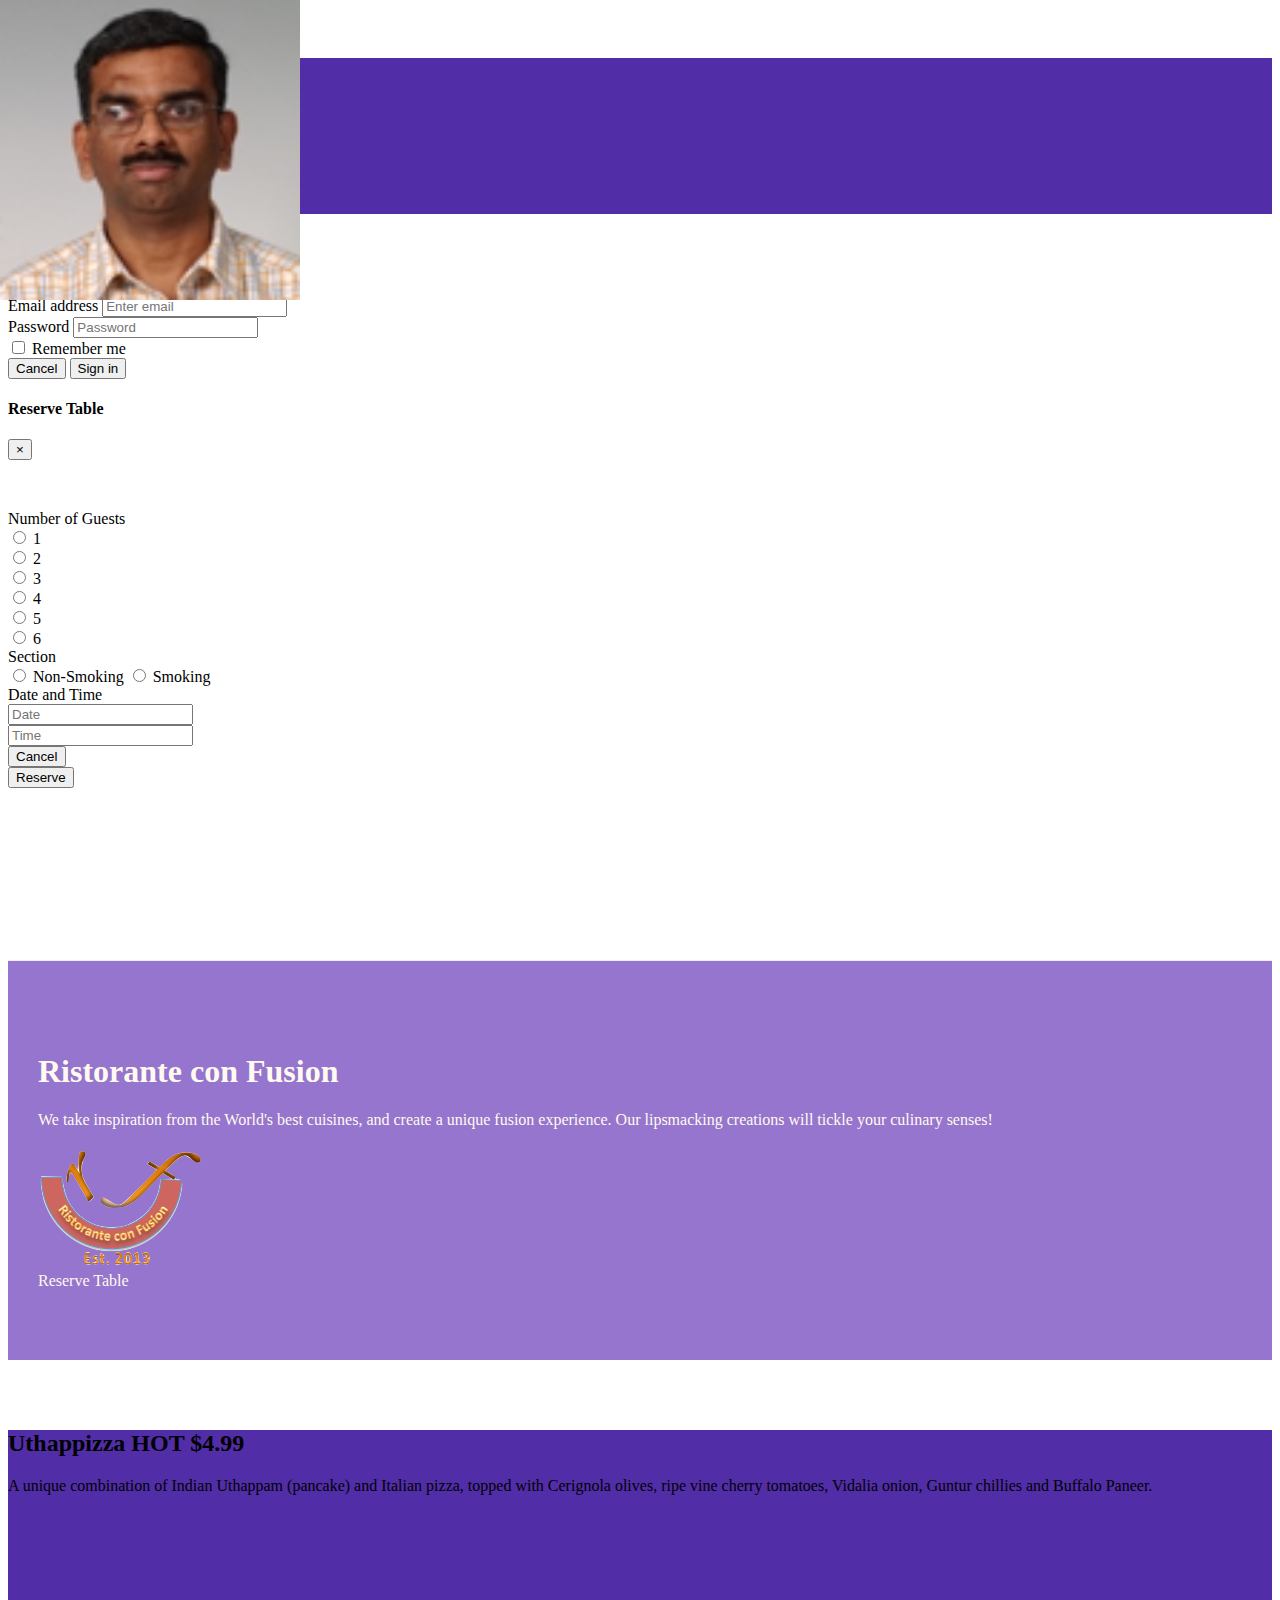
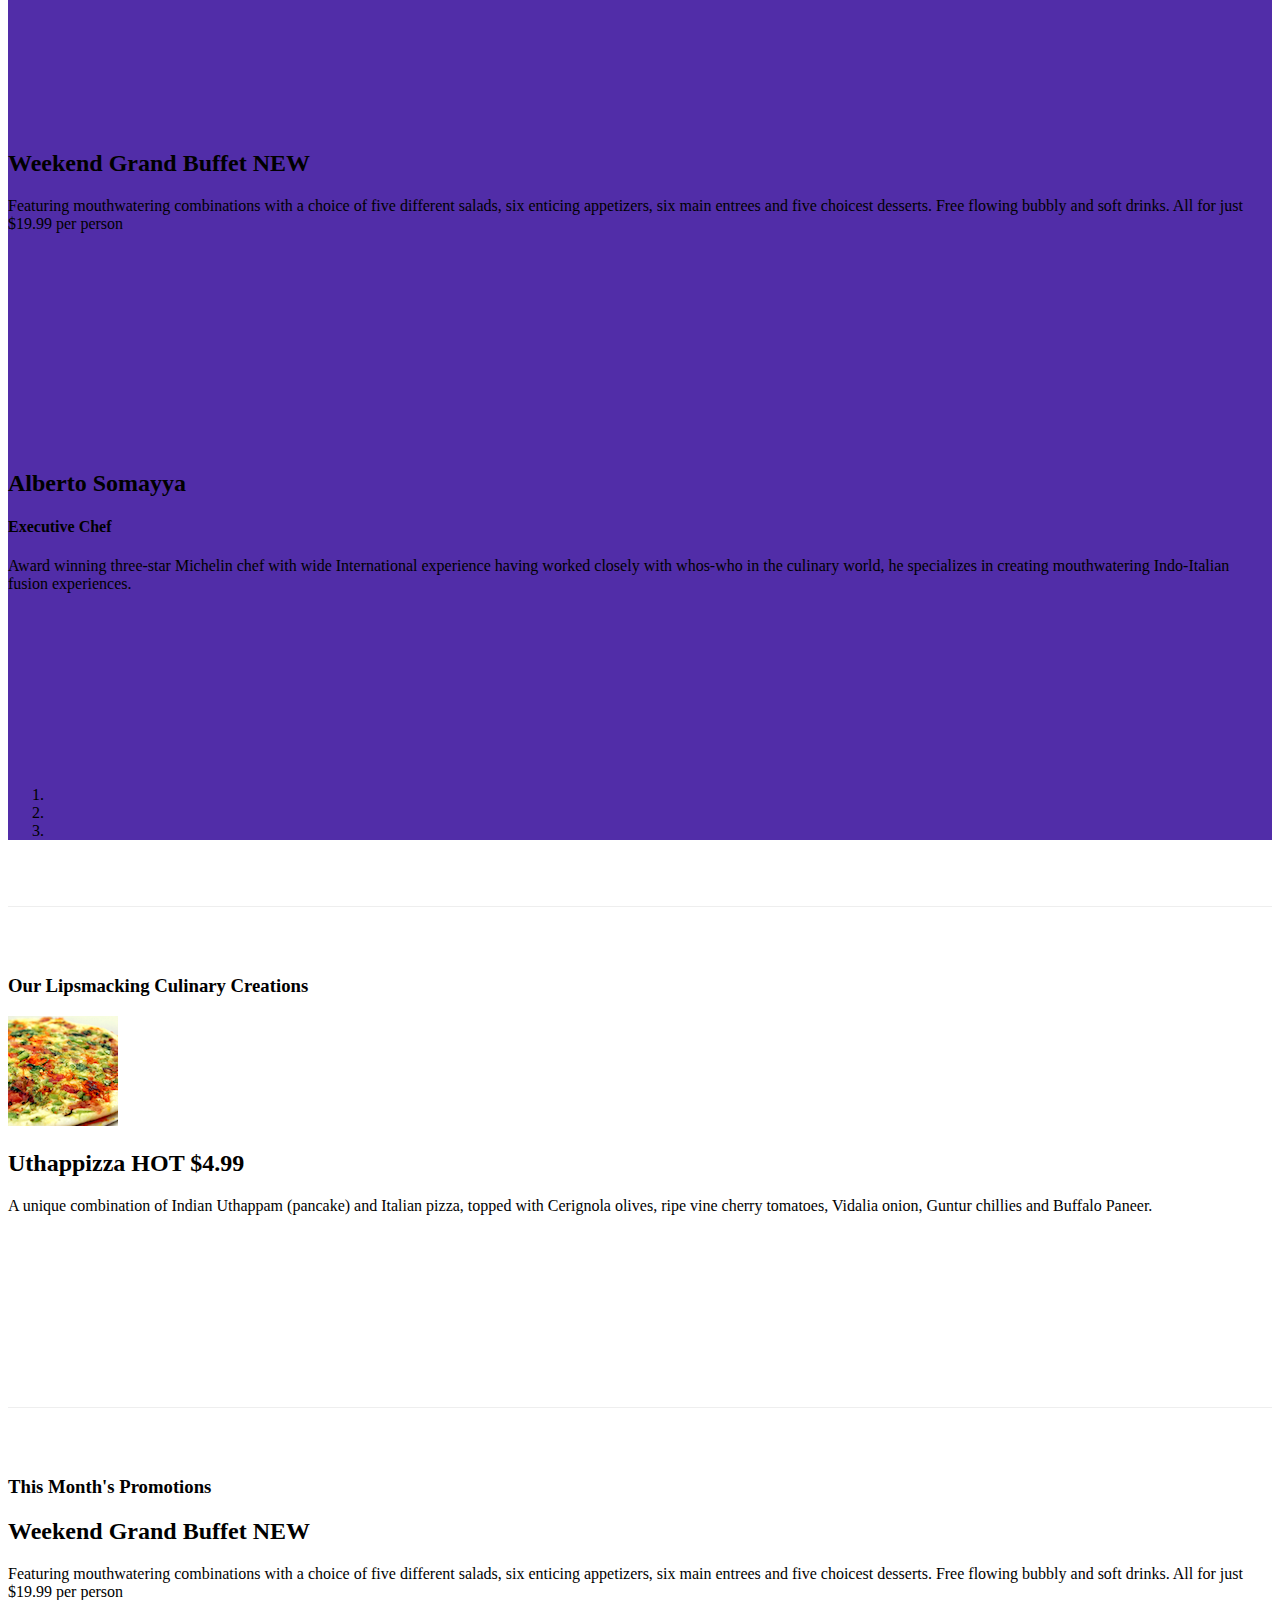
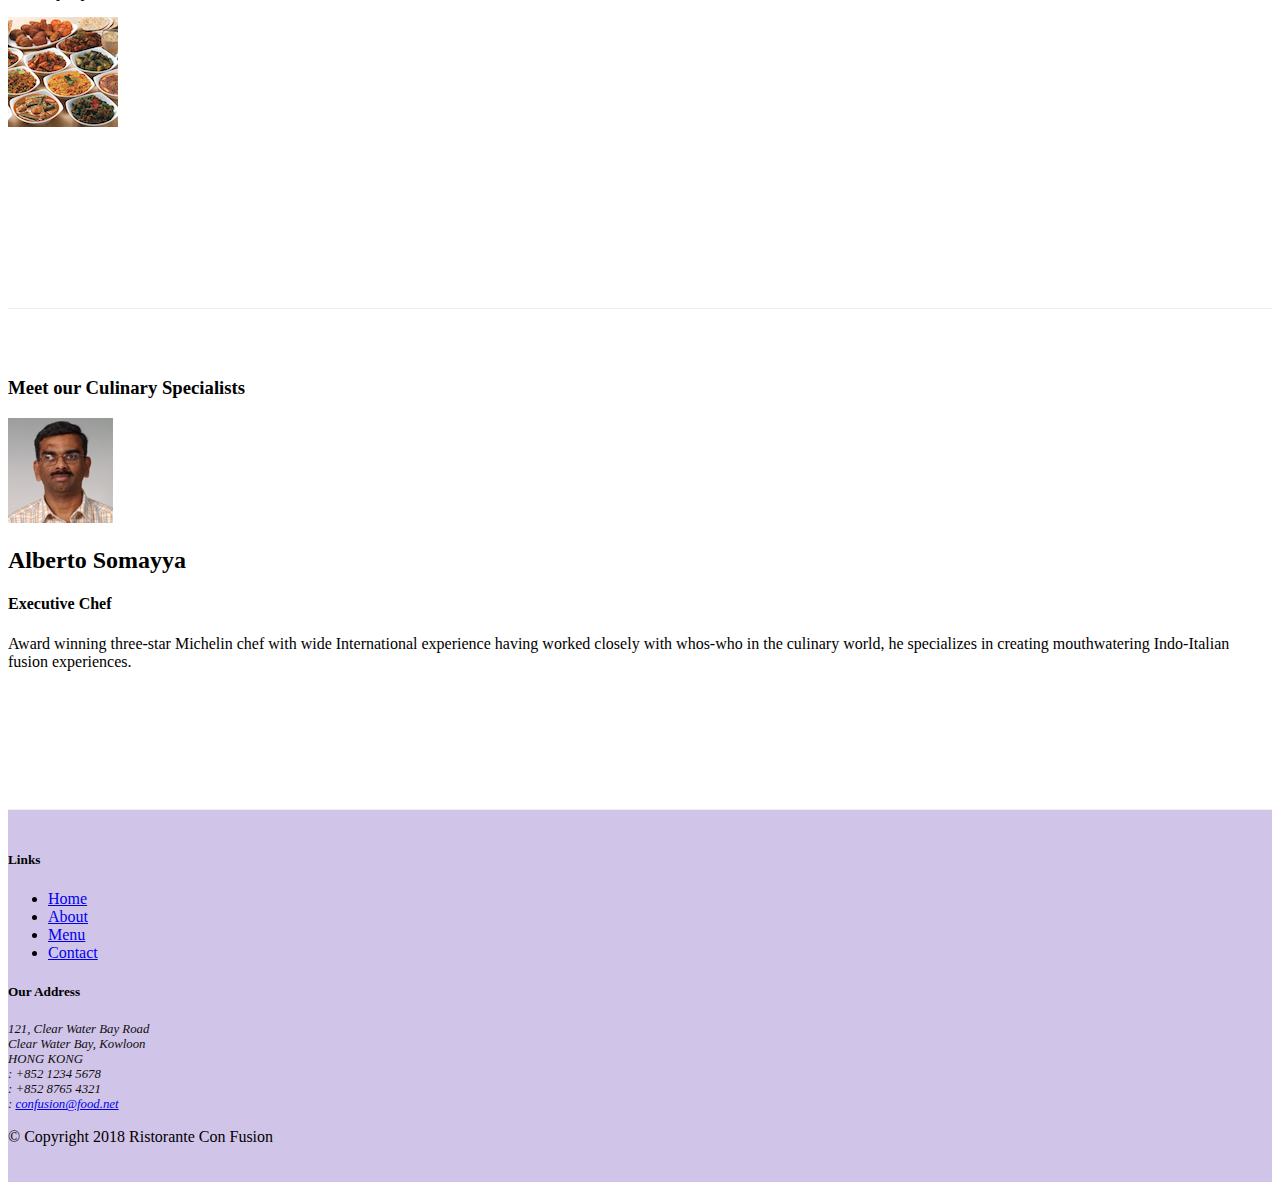
==== commit 7e463ae3: "Assignment 3" ====
--- a/index.html
+++ b/index.html
@@ -76,6 +76,104 @@
 
 
 
+
+    <div id="reserveTableModal" class="modal fade" role="dialog">
+        <div class="modal-dialog modal-lg" role="content">
+            <!-- Modal content-->
+            <div class="modal-content col-12 col-sm-10 ">
+                <div class="modal-header">
+                    <h4 class="modal-title">Reserve Table </h4>
+                    <button type="button" class="close" data-dismiss="modal">&times;</button>
+                </div>
+                <div class="modal-body">
+                    <form>
+                        <div  class="row row-content">
+                            
+                                   
+                                        
+                                         <div class="form-group row">
+                                                <label for="numOfGuests" class="col-md-2  col-form-label">Number of Guests</label>
+                                                <div class="col-9">
+                                                    <div class="form-check-inline">
+                                                        <label class="form-check-label">
+                                                          <input type="radio" class="form-check-input" name="numOfGuests" id="oneGuest"> 1
+                                                        </label>
+                                                      </div>
+                                                      <div class="form-check-inline">
+                                                        <label class="form-check-label">
+                                                          <input type="radio" class="form-check-input" name="numOfGuests" id="twoGuests"> 2
+                                                        </label>
+                                                      </div>
+                                                      <div class="form-check-inline">
+                                                        <label class="form-check-label">
+                                                          <input type="radio" class="form-check-input" name="numOfGuests" id="threeGuests"> 3
+                                                        </label>
+                                                      </div>
+                                                      <div class="form-check-inline">
+                                                        <label class="form-check-label">
+                                                          <input type="radio" class="form-check-input" name="numOfGuests" id="fourGuests"> 4
+                                                        </label>
+                                                      </div>
+                                                      <div class="form-check-inline">
+                                                        <label class="form-check-label">
+                                                          <input type="radio" class="form-check-input" name="numOfGuests" id="fiveGuests"> 5
+                                                        </label>
+                                                      </div>
+                                                      <div class="form-check-inline">
+                                                        <label class="form-check-label">
+                                                          <input type="radio" class="form-check-input" name="numOfGuests" id="sixGuests"> 6
+                                                        </label>
+                                                      </div>
+                                                </div>
+                                            </div>
+
+                                            <div class="form-group row">
+                                                <label for="sectionType" class=" col-12 col-md-3 col-form-label">Section</label>
+                                                <div class="offset-1 btn-group  btn-group-toggle col-8" data-toggle="buttons">
+                                                    <label class="btn  bg-success text-white">
+                                                      <input type="radio" name="nonSmoking" id="nonSmoking" autocomplete="off" active> Non-Smoking
+                                                    </label>
+                                                    <label class="btn  bg-danger text-white">
+                                                      <input type="radio" name="smoking" id="smoking" autocomplete="off"> Smoking
+                                                    </label>
+                                                   
+                                                  </div>
+
+                                            </div>
+
+                                            <div class="form-group row">
+                                                <label for="dateAndTime" class="col-12 col-md-2 col-form-label">Date and Time</label>
+                                                <div class="col-12 col-sm-5 col-md-4">
+                                                    <input type="text" class="form-control" id="date" name="date" placeholder="Date">
+                                                </div>
+                                                <div class=" col-12 col-sm-5 col-md-4">
+                                                    <input type="text" class="form-control" id="time" name="time" placeholder="Time">
+                                                </div>
+                                            </div>
+                                            <div class="form-group row">
+                                                <div class="offset-3  col-12  col-md-4">
+                                                    <button  type="button" class=" btn btn-secondary" data-dismiss="modal">Cancel</button>
+                                                </div>
+                                                <div class="mr-2 col-12  col-md-4">
+                                                    <button type="submit" class="btn btn-primary">Reserve</button>
+                                                </div>
+                                            </div>
+                                           
+                                        
+                                   
+                            </div>
+                        </div>
+                    </form>
+                </div>
+            </div>
+        </div>
+    </div>
+
+
+
+
+
+
     <header class="jumbotron">
         <div class="container">
             <div  class="row row-header"">
@@ -89,8 +187,8 @@
                 <div class="col-12 col-sm align-self-center">
                     <div class="form-group row">
                         <div >
-                            <a role="button" class="btn btn-warning btn-block nav-link" data-toggle="tooltip" data-html="true"  title="Or Call us at <br><strong>+852 12345678</strong>"
-                                data-placement="bottom" href="#reserveCard"><i class="fa fa-calendar-check-o" aria-hidden="true"></i>   Reserve Table</a>
+                            <a role="button" class="btn btn-warning btn-block nav-link" data-toggle="modal" data-target="#reserveTableModal" >
+                                <i class="fa fa-calendar-check-o" aria-hidden="true"></i>   Reserve Table</a>
                         </div>
                     </div>
                 </div>
@@ -219,67 +317,7 @@
             
         </div>
     </div>
-    <div  class="row row-content">
-        <div class="col-12 col-sm-10 offset-3 align-items-center">
-            <div class="col-12 col-sm-7">
-                <div class="card">
-                    <h3 class="card-header bg-warning text-white"> <a name="reserveCard" >Reserve a Table</a> </h3>
-                    <div class="card-body">
-                        <div class="form-group row">
-                            <label for="numOfGuests" class="col-12 col-md-3 col-form-label">Number of Guests</label>
-                            <div class="col-9">
-                                <div class="form-check-inline">
-                                    <label class="form-check-label">
-                                      <input type="radio" class="form-check-input" name="numOfGuests" id="oneGuest"> 1
-                                    </label>
-                                  </div>
-                                  <div class="form-check-inline">
-                                    <label class="form-check-label">
-                                      <input type="radio" class="form-check-input" name="numOfGuests" id="twoGuests"> 2
-                                    </label>
-                                  </div>
-                                  <div class="form-check-inline">
-                                    <label class="form-check-label">
-                                      <input type="radio" class="form-check-input" name="numOfGuests" id="threeGuests"> 3
-                                    </label>
-                                  </div>
-                                  <div class="form-check-inline">
-                                    <label class="form-check-label">
-                                      <input type="radio" class="form-check-input" name="numOfGuests" id="fourGuests"> 4
-                                    </label>
-                                  </div>
-                                  <div class="form-check-inline">
-                                    <label class="form-check-label">
-                                      <input type="radio" class="form-check-input" name="numOfGuests" id="fiveGuests"> 5
-                                    </label>
-                                  </div>
-                                  <div class="form-check-inline">
-                                    <label class="form-check-label">
-                                      <input type="radio" class="form-check-input" name="numOfGuests" id="sixGuests"> 6
-                                    </label>
-                                  </div>
-                            </div>
-                        </div>
-                        <div class="form-group row">
-                            <label for="dateAndTime" class="col-12 col-md-3 col-form-label">Date and Time</label>
-                            <div class="col-12 col-sm-5 col-md-4">
-                                <input type="text" class="form-control" id="date" name="date" placeholder="Date">
-                            </div>
-                            <div class=" col-12 col-sm-5 col-md-4">
-                                <input type="text" class="form-control" id="time" name="time" placeholder="Time">
-                            </div>
-                        </div>
-                        <div class="form-group row">
-                            <div class="offset-md-3 col-md-10">
-                                <button type="submit" class="btn btn-primary">Reserve</button>
-                            </div>
-                        </div>
-                        </div>
-                    </div>
-                </div>
-            </div>
-        </div>
-    </div>
+    
 
     <footer class="footer">
         <div class="container align-items-center">
@@ -327,12 +365,8 @@
      <script src="node_modules/jquery/dist/jquery.slim.min.js"></script>
      <script src="node_modules/popper.js/dist/umd/popper.min.js"></script>
      <script src="node_modules/bootstrap/dist/js/bootstrap.min.js"></script>
-
-     <script>
-        $(document).ready(function(){
-            $('[data-toggle="tooltip"]').tooltip();
-        });
-    </script>
+     
+    
 </body>
 
 </html>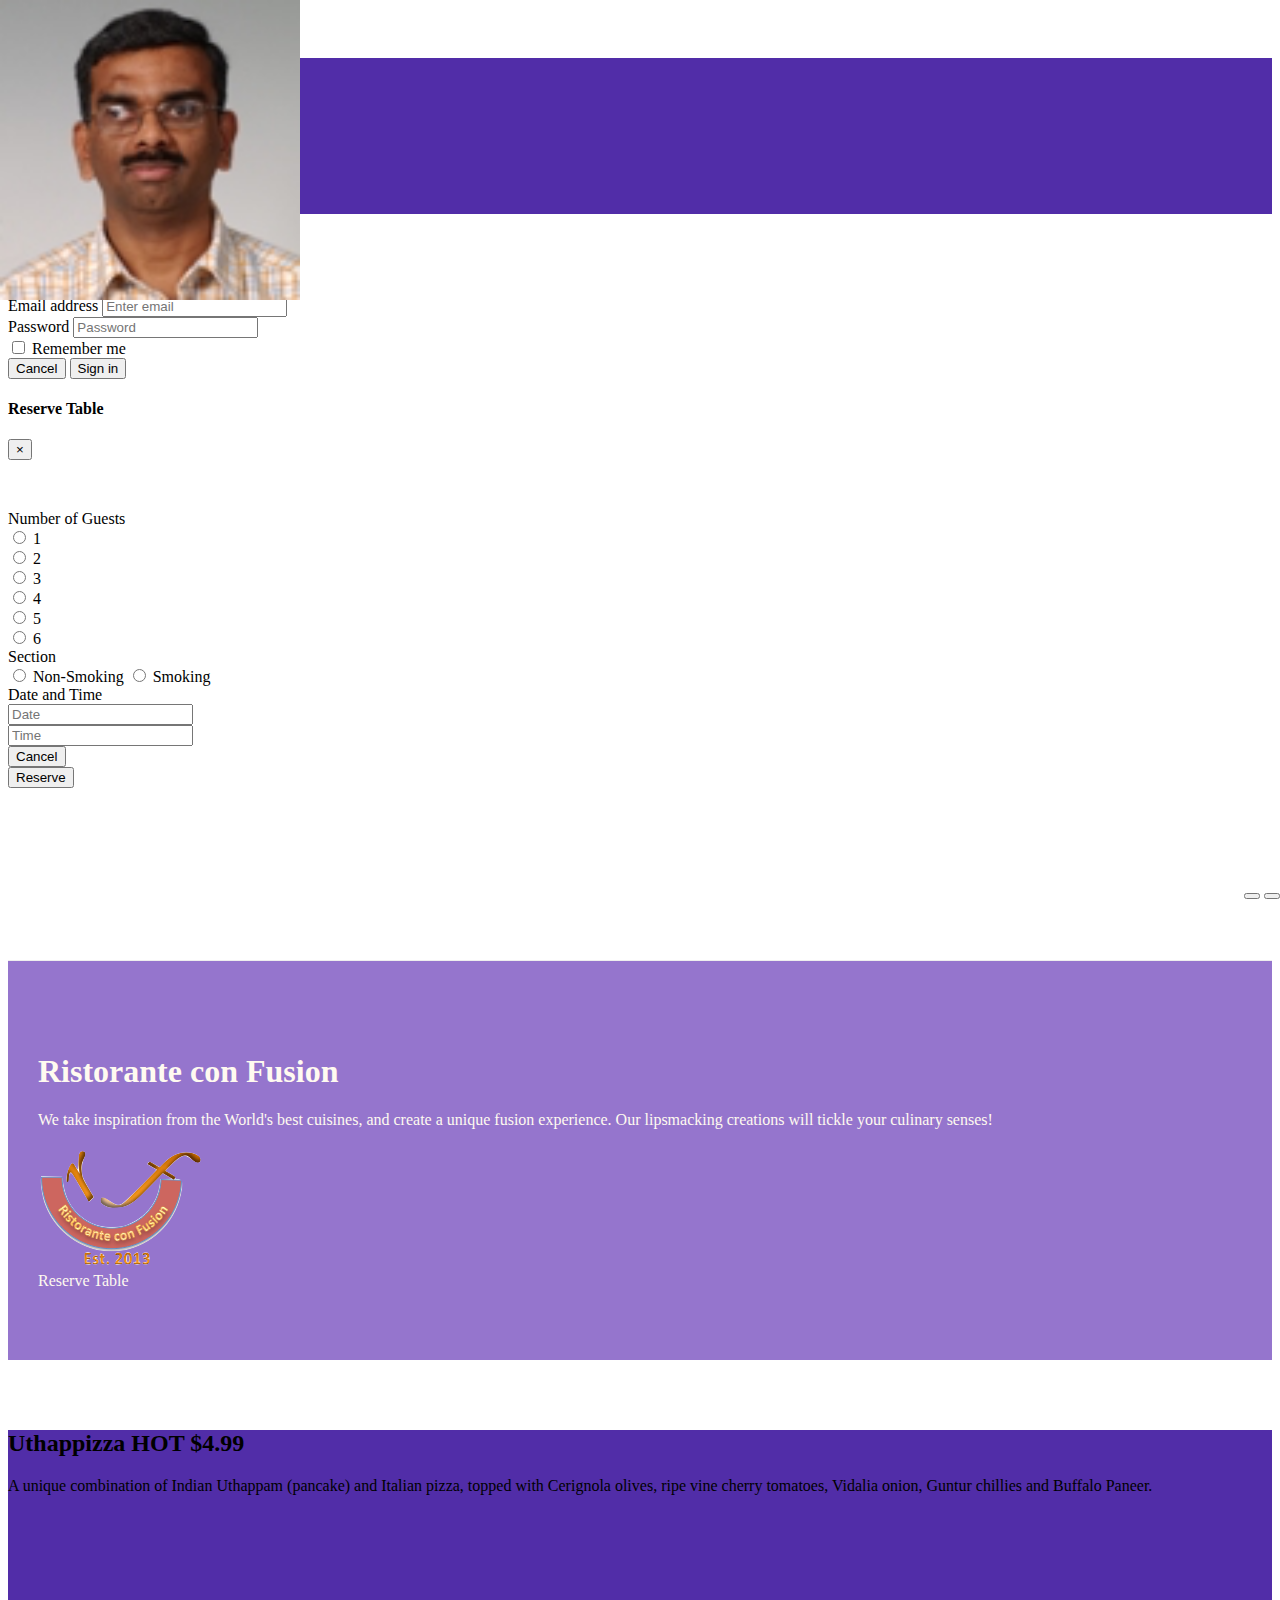
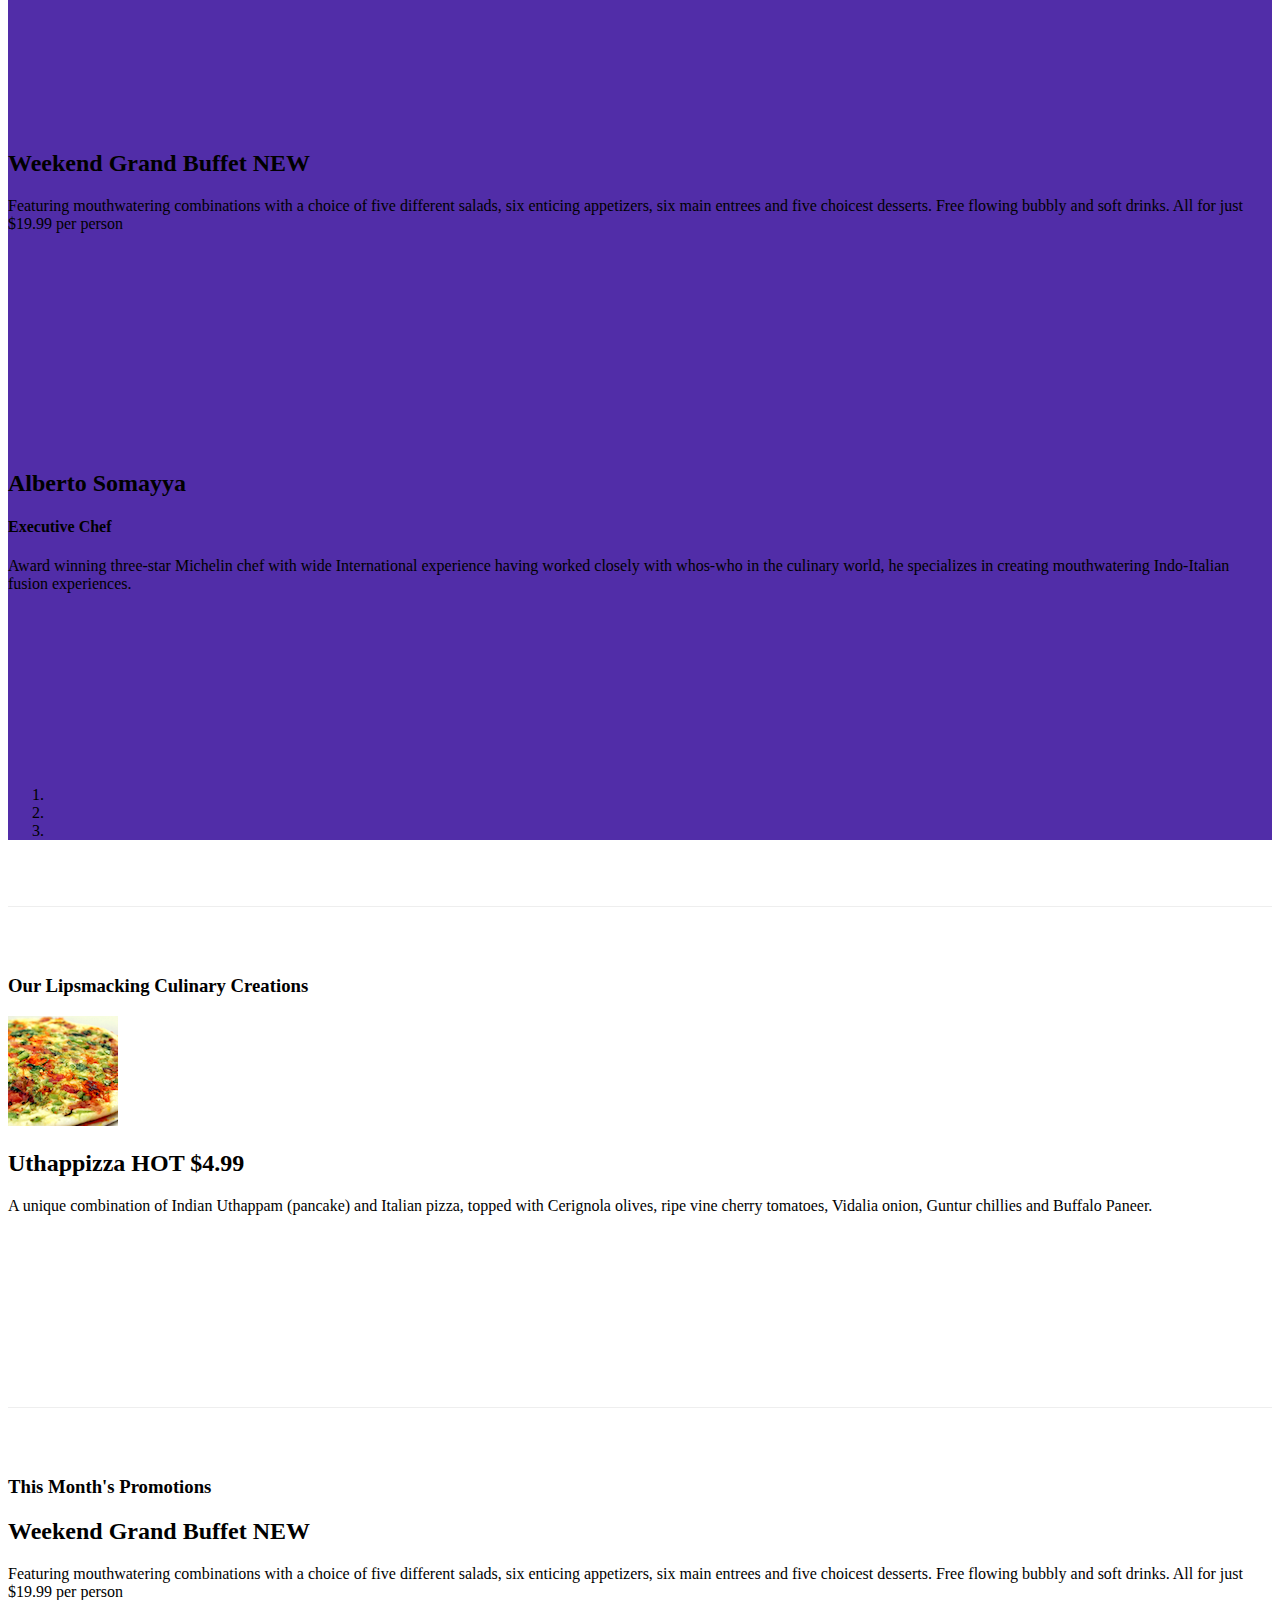
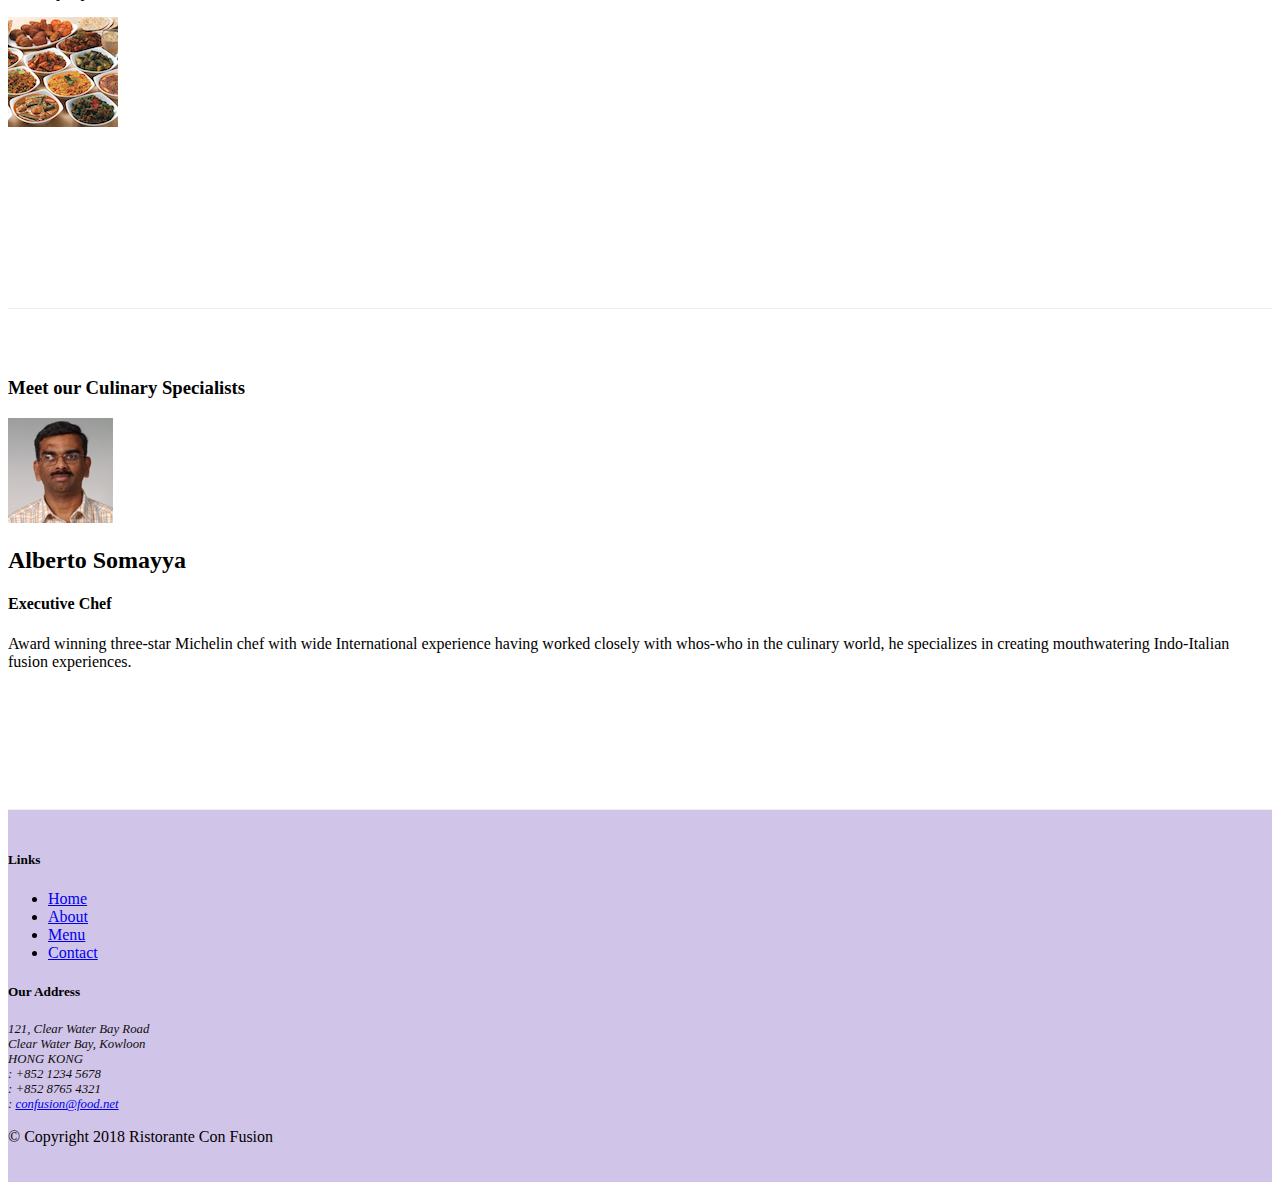
==== commit 843b6b42: "Bootstrap JQuery" ====
--- a/index.html
+++ b/index.html
@@ -245,6 +245,16 @@
                     <a class="carousel-control-next" href="#mycarousel" role="button" data-slide="next">
                         <span class="carousel-control-next-icon"></span>
                     </a>
+
+                    <div class="btn-group" id="carouselButton">
+                        <button class="btn btn-danger btn-sm" id="carousel-pause">
+                            <span class="fa fa-pause"></span>
+                        </button>
+                        <button class="btn btn-danger btn-sm" id="carousel-play">
+                            <span class="fa fa-play"></span>
+                        </button>
+                    </div>
+
                     </div>
                 </div>
             </div>
@@ -365,6 +375,18 @@
      <script src="node_modules/jquery/dist/jquery.slim.min.js"></script>
      <script src="node_modules/popper.js/dist/umd/popper.min.js"></script>
      <script src="node_modules/bootstrap/dist/js/bootstrap.min.js"></script>
+
+     <script>
+        $(document).ready(function(){
+            $("#mycarousel").carousel( { interval: 1000 } );
+            $("#carousel-pause").click(function(){
+                $("#mycarousel").carousel('pause');
+            });
+            $("#carousel-play").click(function(){
+                $("#mycarousel").carousel('cycle');
+            });
+        });
+    </script>
      
     
 </body>
--- a/css/style.css
+++ b/css/style.css
@@ -60,3 +60,9 @@
     left: 0;
     min-height: 300px;
 }
+#carouselButton {
+    right:0px;
+    position: absolute;
+    bottom: 0px;
+    z-index: 1;
+}
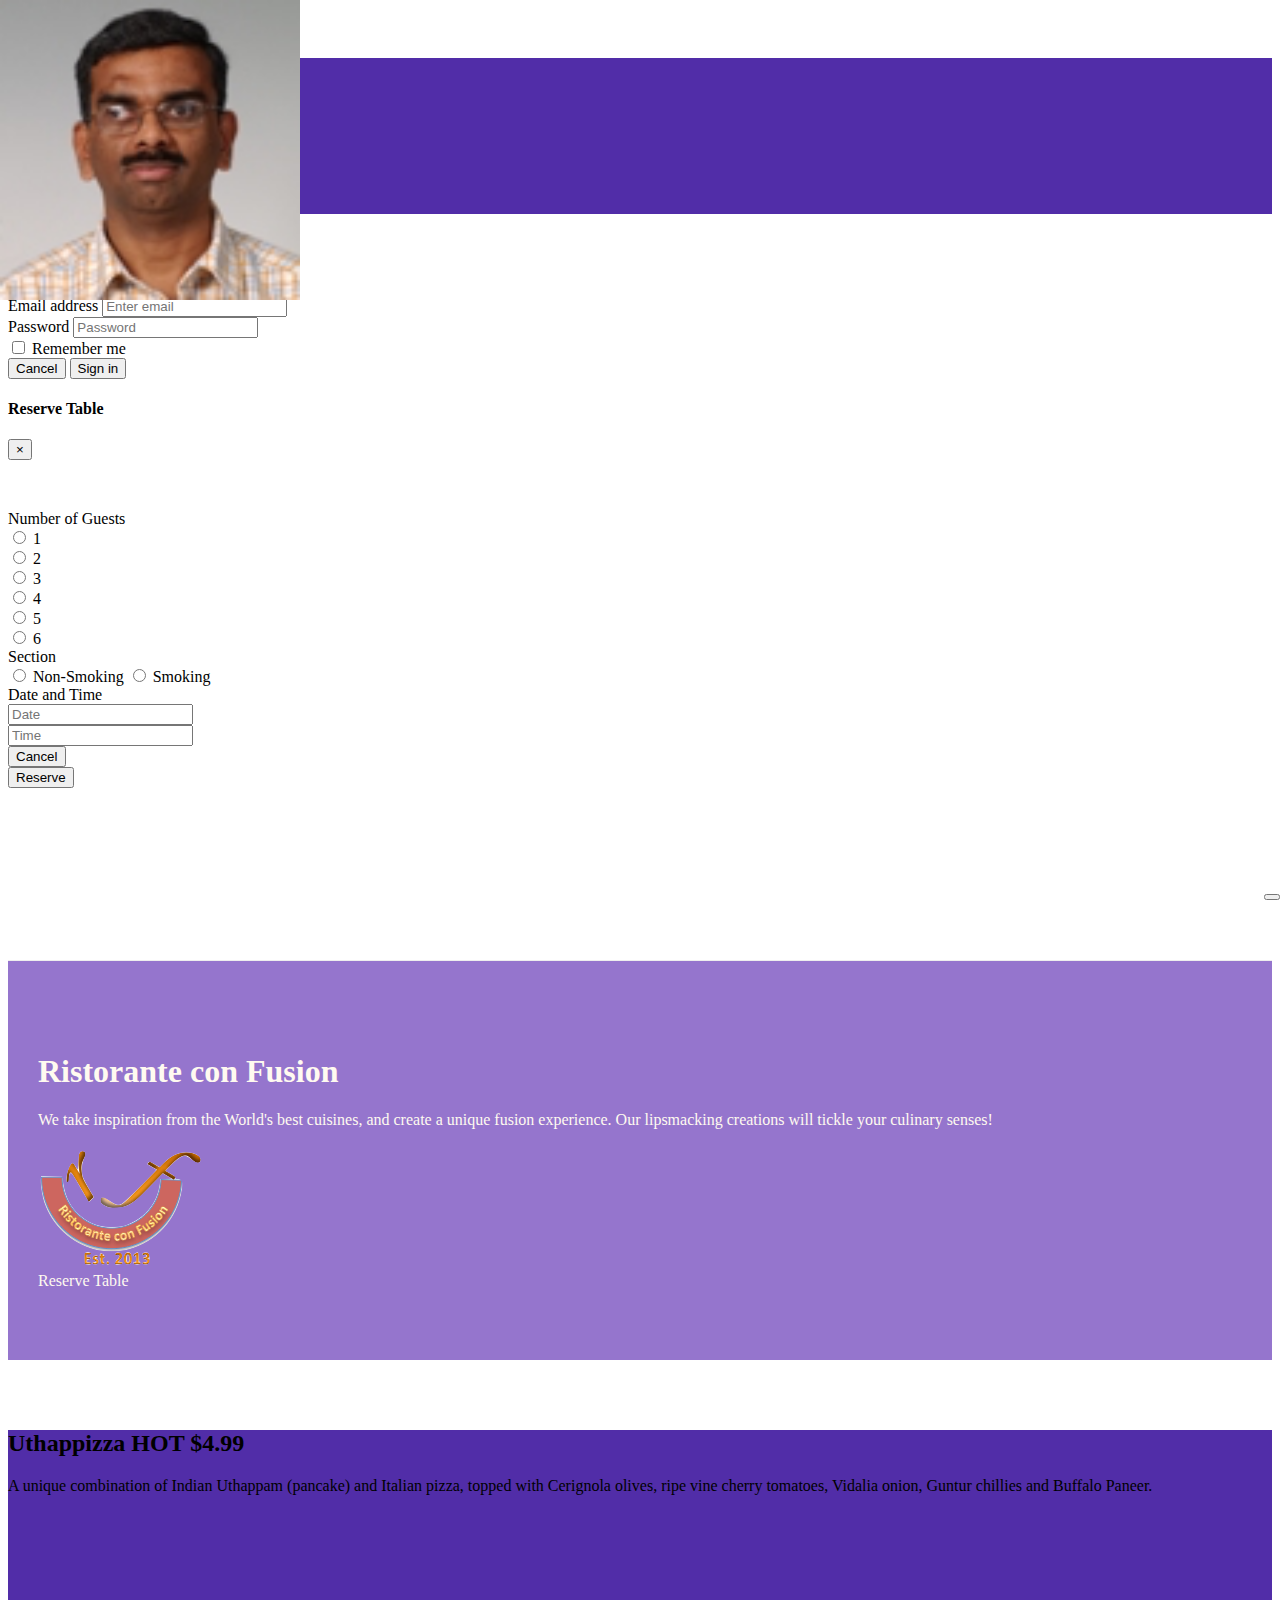
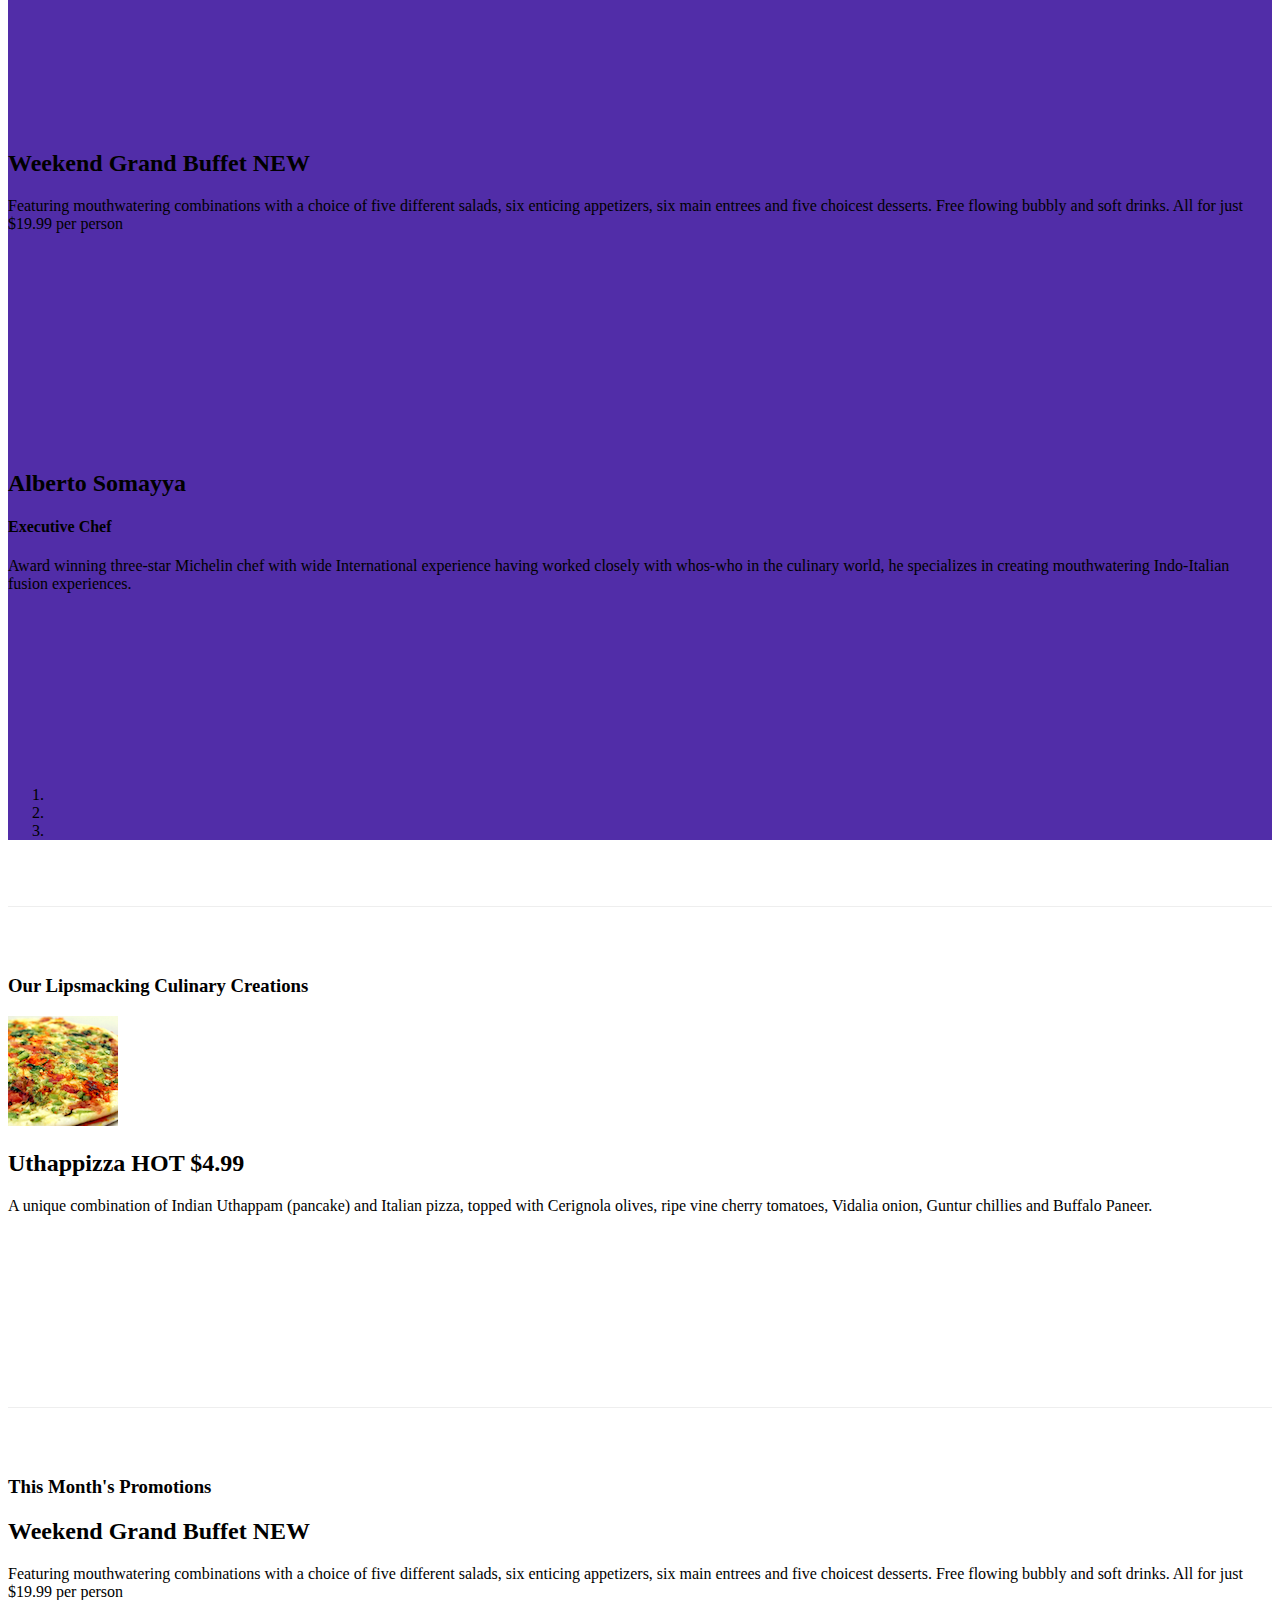
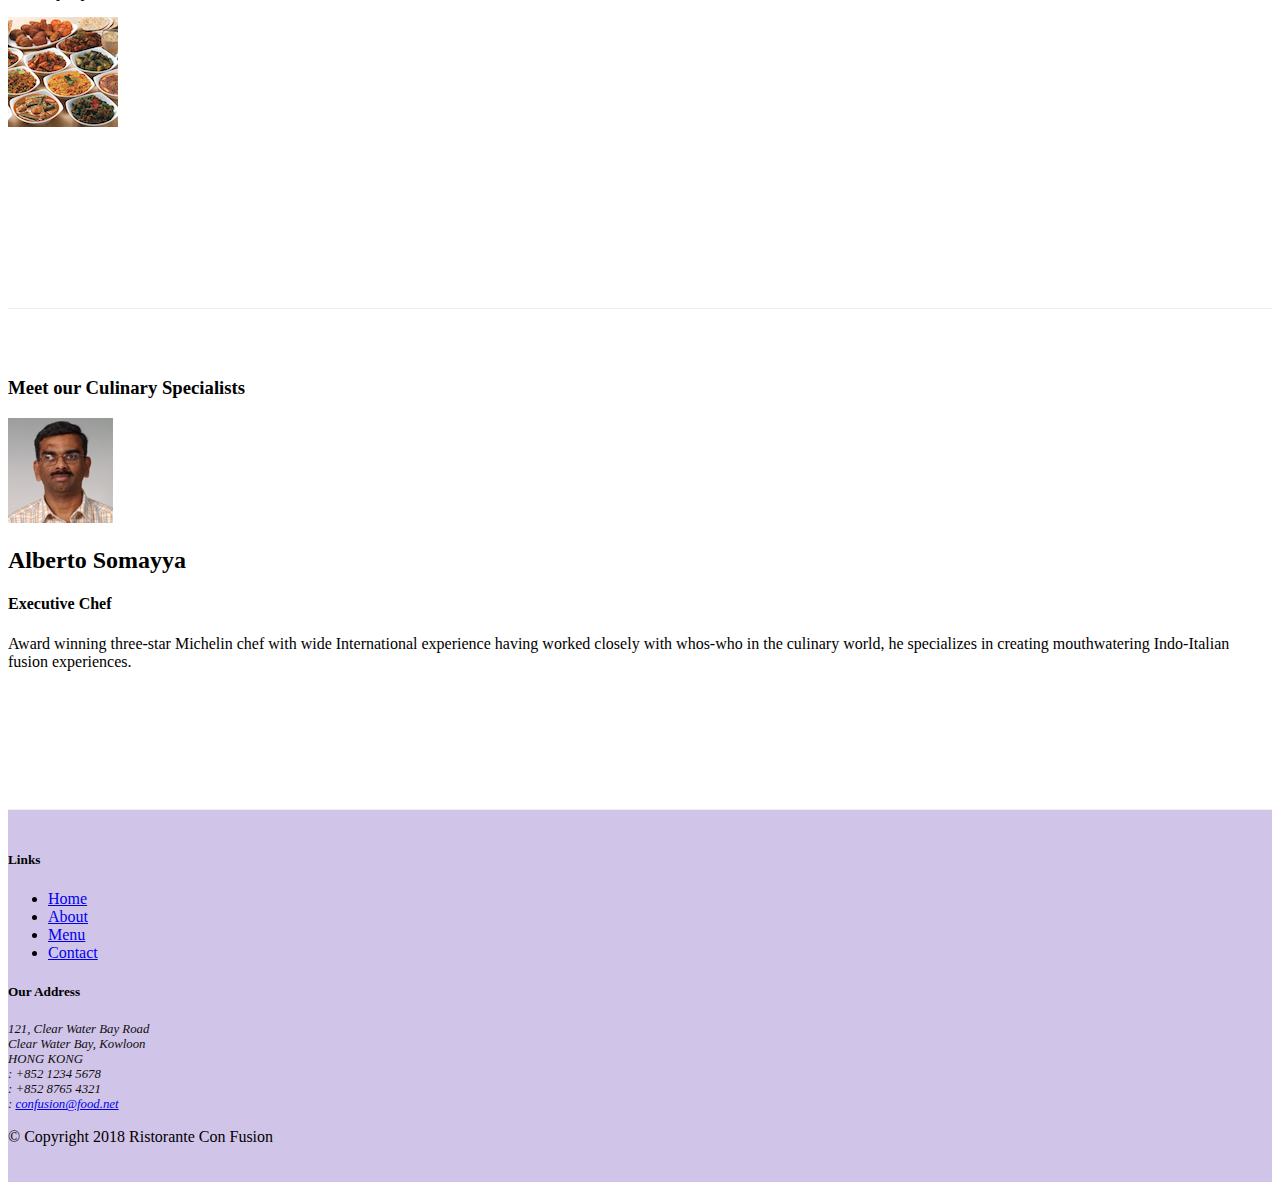
==== commit 45a16e55: "More Bootstrap JQuery" ====
--- a/index.html
+++ b/index.html
@@ -246,14 +246,9 @@
                         <span class="carousel-control-next-icon"></span>
                     </a>
 
-                    <div class="btn-group" id="carouselButton">
-                        <button class="btn btn-danger btn-sm" id="carousel-pause">
-                            <span class="fa fa-pause"></span>
-                        </button>
-                        <button class="btn btn-danger btn-sm" id="carousel-play">
-                            <span class="fa fa-play"></span>
-                        </button>
-                    </div>
+                    <button class="btn btn-danger btn-sm" id="carouselButton">
+                        <span id="carousel-button-icon" class="fa fa-pause"></span>
+                    </button>
 
                     </div>
                 </div>
@@ -378,12 +373,17 @@
 
      <script>
         $(document).ready(function(){
-            $("#mycarousel").carousel( { interval: 1000 } );
-            $("#carousel-pause").click(function(){
-                $("#mycarousel").carousel('pause');
-            });
-            $("#carousel-play").click(function(){
-                $("#mycarousel").carousel('cycle');
+            $("#carouselButton").click(function(){
+                if ($("#carouselButton").children("span").hasClass('fa-pause')) {
+                    $("#mycarousel").carousel('pause');
+                    $("#carouselButton").children("span").removeClass('fa-pause');
+                    $("#carouselButton").children("span").addClass('fa-play');
+                }
+                else if ($("#carouselButton").children("span").hasClass('fa-play')){
+                    $("#mycarousel").carousel('cycle');
+                    $("#carouselButton").children("span").removeClass('fa-play');
+                    $("#carouselButton").children("span").addClass('fa-pause');                    
+                }
             });
         });
     </script>
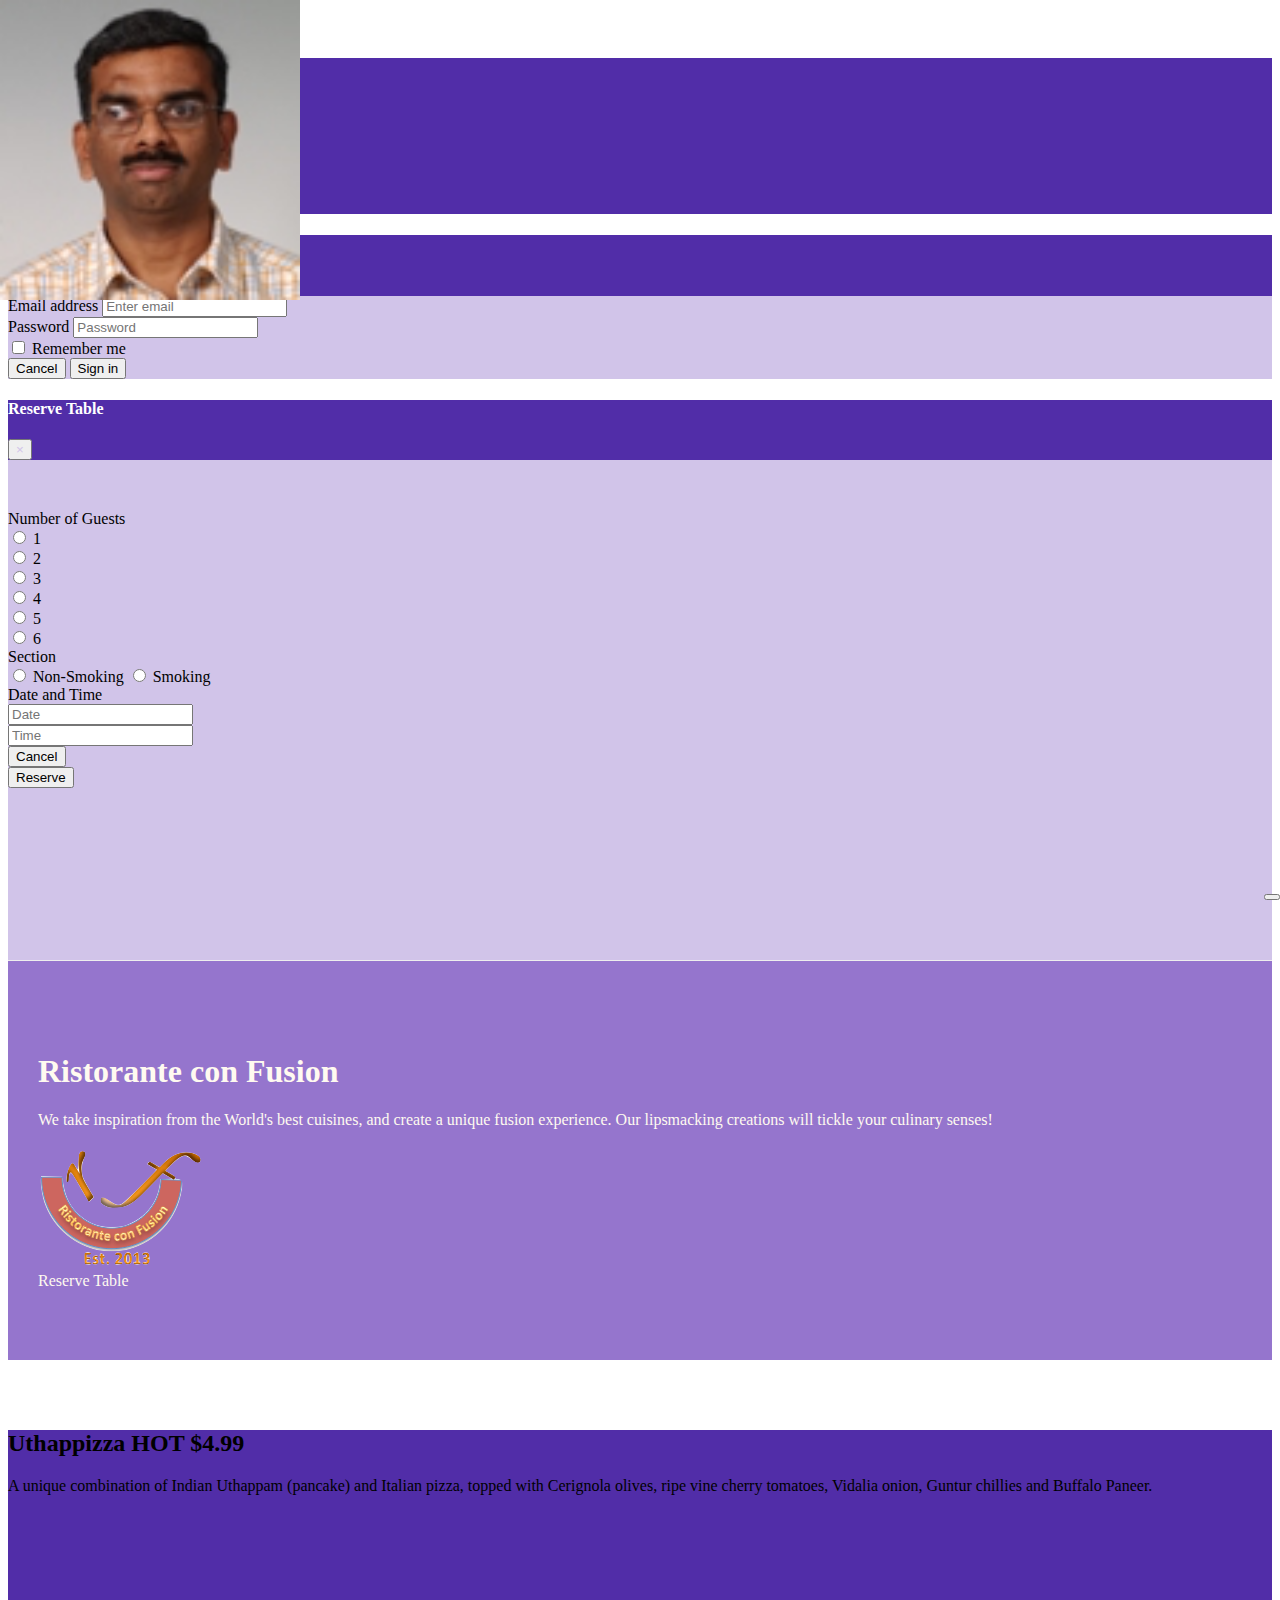
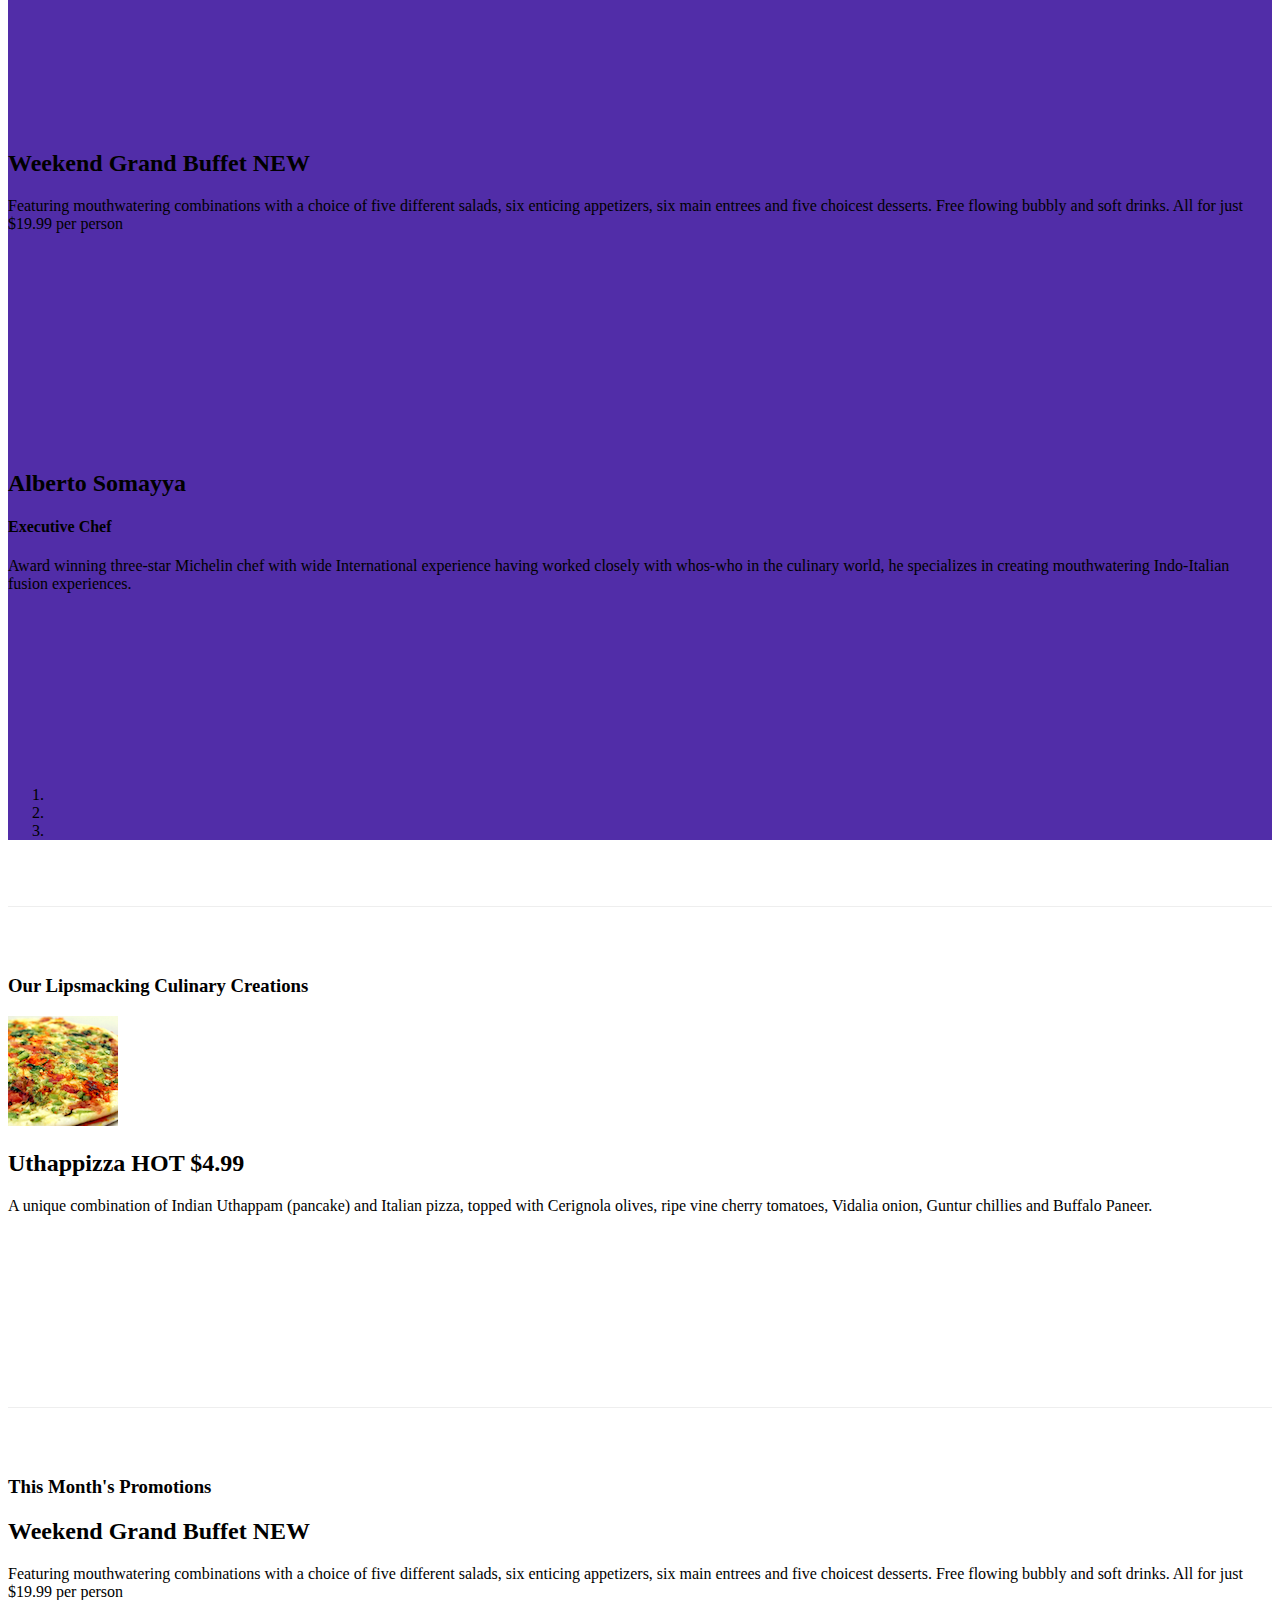
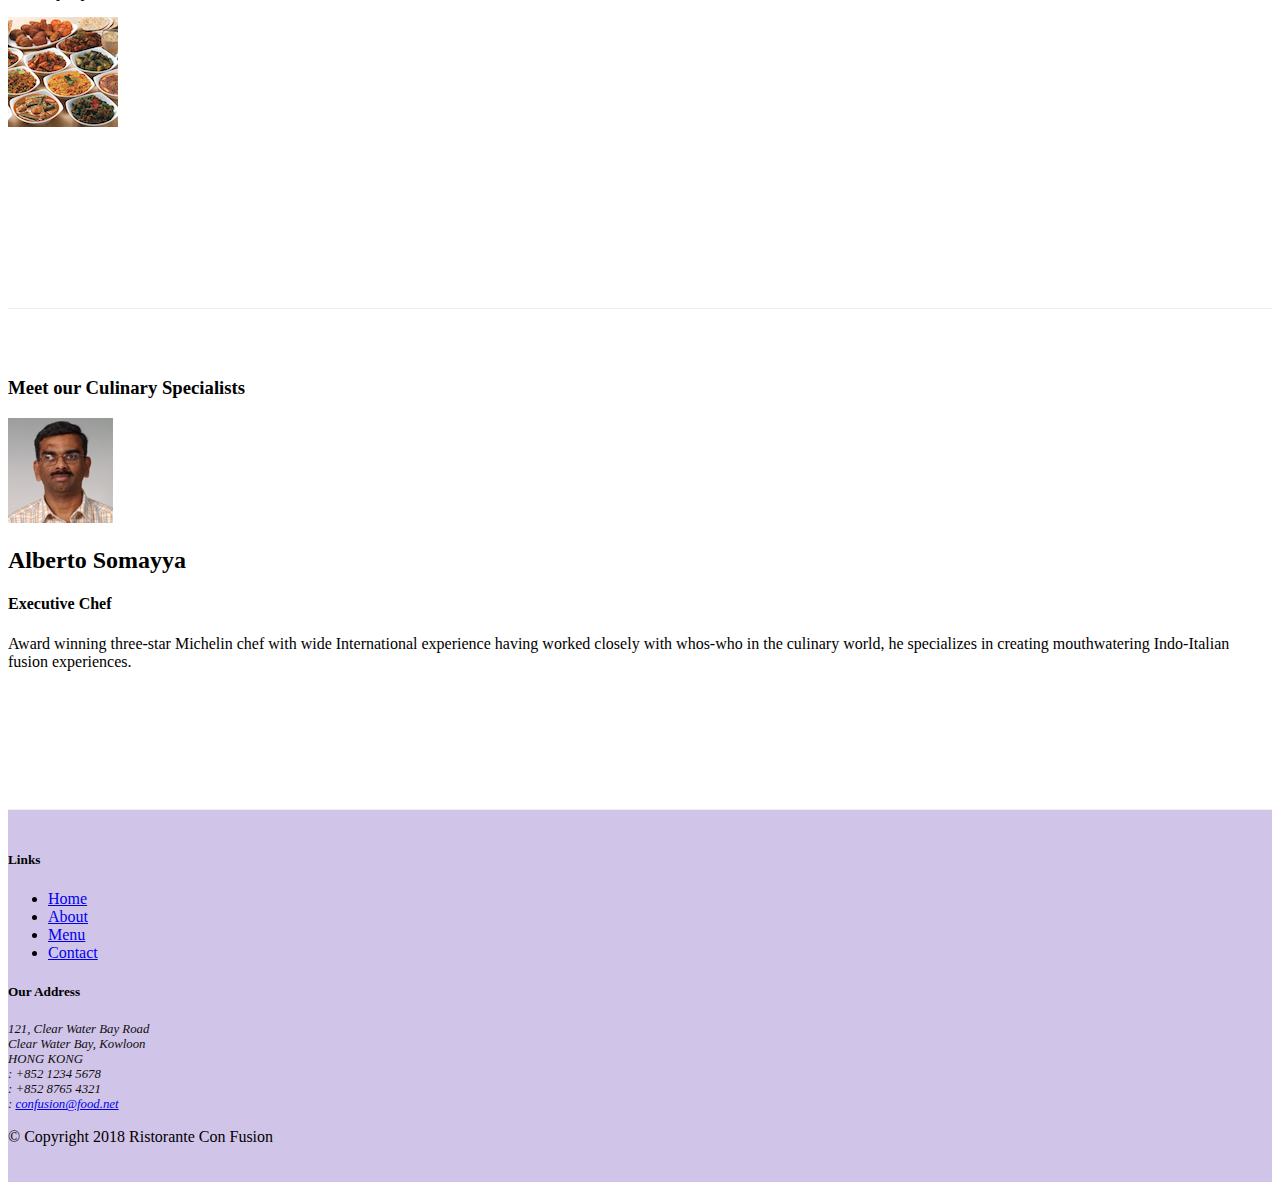
==== commit 0428c8c4: "Assignment 4" ====
--- a/index.html
+++ b/index.html
@@ -30,7 +30,7 @@
                 <li class="nav-item"><a class="nav-link" href="./contactus.html"><span class="fa fa-address-card fa-lg"></span> Contact  </a></li>
             </ul>
             <span class="navbar-text">
-                <a data-toggle="modal" data-target="#loginModal">
+                <a id="loginButton" >
                 <span class="fa fa-sign-in"></span> Login</a>
             </span>
         </div>           
@@ -43,7 +43,7 @@
             <div class="modal-content">
                 <div class="modal-header">
                     <h4 class="modal-title">Login </h4>
-                    <button type="button" class="close" data-dismiss="modal">&times;</button>
+                    <button type="button" class="close" id="loginCloseButton">&times;</button>
                 </div>
                 <div class="modal-body">
                     <form>
@@ -65,7 +65,7 @@
                             </div>
                         </div>
                         <div class="form-row">
-                            <button type="button" class="btn btn-secondary btn-sm ml-auto" data-dismiss="modal">Cancel</button>
+                            <button type="button" class="btn btn-secondary btn-sm ml-auto" id="loginModalCancel">Cancel</button>
                             <button type="submit" class="btn btn-primary btn-sm ml-1">Sign in</button>        
                         </div>
                     </form>
@@ -78,12 +78,12 @@
 
 
     <div id="reserveTableModal" class="modal fade" role="dialog">
-        <div class="modal-dialog modal-lg" role="content">
+        <div class="modal-dialog modal-lg " role="content">
             <!-- Modal content-->
-            <div class="modal-content col-12 col-sm-10 ">
+            <div class="modal-content  ">
                 <div class="modal-header">
                     <h4 class="modal-title">Reserve Table </h4>
-                    <button type="button" class="close" data-dismiss="modal">&times;</button>
+                    <button type="button" class="close" id="reserveCloseButton">&times;</button>
                 </div>
                 <div class="modal-body">
                     <form>
@@ -91,7 +91,7 @@
                             
                                    
                                         
-                                         <div class="form-group row">
+                                         <div class="form-group col-12 row">
                                                 <label for="numOfGuests" class="col-md-2  col-form-label">Number of Guests</label>
                                                 <div class="col-9">
                                                     <div class="form-check-inline">
@@ -127,9 +127,9 @@
                                                 </div>
                                             </div>
 
-                                            <div class="form-group row">
-                                                <label for="sectionType" class=" col-12 col-md-3 col-form-label">Section</label>
-                                                <div class="offset-1 btn-group  btn-group-toggle col-8" data-toggle="buttons">
+                                            <div class="form-group col-12 row">
+                                                <label for="sectionType" class="col-12 col-sm-2 col-form-label">Section</label>
+                                                <div class=" btn-group  btn-group-toggle col-12 col-sm-auto" data-toggle="buttons">
                                                     <label class="btn  bg-success text-white">
                                                       <input type="radio" name="nonSmoking" id="nonSmoking" autocomplete="off" active> Non-Smoking
                                                     </label>
@@ -141,7 +141,7 @@
 
                                             </div>
 
-                                            <div class="form-group row">
+                                            <div class="form-group col-12 row">
                                                 <label for="dateAndTime" class="col-12 col-md-2 col-form-label">Date and Time</label>
                                                 <div class="col-12 col-sm-5 col-md-4">
                                                     <input type="text" class="form-control" id="date" name="date" placeholder="Date">
@@ -150,11 +150,11 @@
                                                     <input type="text" class="form-control" id="time" name="time" placeholder="Time">
                                                 </div>
                                             </div>
-                                            <div class="form-group row">
-                                                <div class="offset-3  col-12  col-md-4">
-                                                    <button  type="button" class=" btn btn-secondary" data-dismiss="modal">Cancel</button>
+                                            <div class="form-group  offset-2 row">
+                                                <div class="  col-12  col-md-4">
+                                                    <button  type="button" class=" btn btn-secondary" id="reserveModalCancel">Cancel</button>
                                                 </div>
-                                                <div class="mr-2 col-12  col-md-4">
+                                                <div class=" col-12 ml-2 col-md-4">
                                                     <button type="submit" class="btn btn-primary">Reserve</button>
                                                 </div>
                                             </div>
@@ -187,7 +187,7 @@
                 <div class="col-12 col-sm align-self-center">
                     <div class="form-group row">
                         <div >
-                            <a role="button" class="btn btn-warning btn-block nav-link" data-toggle="modal" data-target="#reserveTableModal" >
+                            <a role="button" id="reserveButton" class="btn btn-warning btn-block nav-link"  >
                                 <i class="fa fa-calendar-check-o" aria-hidden="true"></i>   Reserve Table</a>
                         </div>
                     </div>
@@ -385,7 +385,34 @@
                     $("#carouselButton").children("span").addClass('fa-pause');                    
                 }
             });
+
+            $("#loginButton").click(function(){
+                $('#loginModal').modal('toggle');
+            });
+
+            $("#loginCloseButton").click(function(){
+                $('#loginModal').modal('hide');
+            });
+
+            $("#loginModalCancel").click(function(){
+                $('#loginModal').modal('hide');
+            });
+
+            $("#reserveButton").click(function(){
+                $('#reserveTableModal').modal('toggle');
+            });
+
+            $("#reserveCloseButton").click(function(){
+                $('#reserveTableModal').modal('hide');
+            });
+
+            $("#reserveModalCancel").click(function(){
+                $('#reserveTableModal').modal('hide');
+            });
+
+
         });
+
     </script>
      
     
--- a/css/style.css
+++ b/css/style.css
@@ -1,68 +1,67 @@
-body{
-    padding:50px 0px 0px 0px;
-    z-index:0;
-}
+.row-header {
+  margin: 0px auto;
+  padding: 0px 0px; }
+
+.row-content {
+  margin: 0px auto;
+  padding: 50px 0px;
+  border-bottom: 1px ridge;
+  min-height: 400px; }
+
+.footer {
+  background-color: #D1C4E9;
+  margin: 0px auto;
+  padding: 20px 0px; }
+
+.jumbotron {
+  margin: 0px auto;
+  padding: 70px 30px;
+  background: #9575CD;
+  color: floralwhite; }
+
+address {
+  font-size: 80%;
+  margin: 0px;
+  color: #0f0f0f; }
+
+body {
+  padding: 50px 0px 0px 0px;
+  z-index: 0; }
 
 .navbar-dark {
-     background-color: #512DA8;
-}
-.row-header{
-    margin:0px auto;
-    padding:0px;
-}
-.row-content {
-    margin:0px auto;
-    padding: 50px 0px 50px 0px;
-    border-bottom: 1px ridge;
-    min-height:400px;
-}
-.footer{
-    background-color: #D1C4E9;
-    margin:0px auto;
-    padding: 20px 0px 20px 0px;
-}
-.jumbotron {
-    padding:70px 30px 70px 30px;
-    margin:0px auto;
-    background: #9575CD ;
-    color:floralwhite;
-}
+  background-color: #512DA8; }
 
-address{
-    font-size:80%;
-    margin:0px;
-    color:#0f0f0f;
-}
-.thead{
-    background-color:  #512DA8 ;
-    color: white;
-}
-.card-header{
-    background-color:#512DA8 ;
-}
 .tab-content {
-    border-left: 1px solid #ddd;
-    border-right: 1px solid #ddd;
-    border-bottom: 1px solid #ddd;
-    padding: 10px;
-}
+  border-left: 1px solid #ddd;
+  border-right: 1px solid #ddd;
+  border-bottom: 1px solid #ddd;
+  padding: 10px; }
+
 .carousel {
-    background:#512DA8;
-}
+  background: #512DA8; }
+  .carousel .carousel-item {
+    height: 300px; }
+    .carousel .carousel-item img {
+      position: absolute;
+      top: 0;
+      left: 0;
+      min-height: 300px; }
 
-.carousel-item {
-  height: 300px;
-}
+#carouselButton {
+  right: 0px;
+  position: absolute;
+  bottom: 0px;
+  z-index: 1; }
 
-.carousel-item img {
-    position: absolute;
-    top: 0;
-    left: 0;
-    min-height: 300px;
-}
-#carouselButton {
-    right:0px;
-    position: absolute;
-    bottom: 0px;
-    z-index: 1;
-}
+.modal .modal-dialog .modal-content #reserveCloseButton {
+  color: #D1C4E9; }
+
+.modal .modal-dialog .modal-content #loginCloseButton {
+  color: #D1C4E9; }
+
+.modal .modal-dialog .modal-content .modal-header {
+  background-color: #512DA8;
+  color: white; }
+
+.modal .modal-dialog .modal-content .modal-body {
+  background-color: #D1C4E9; }
